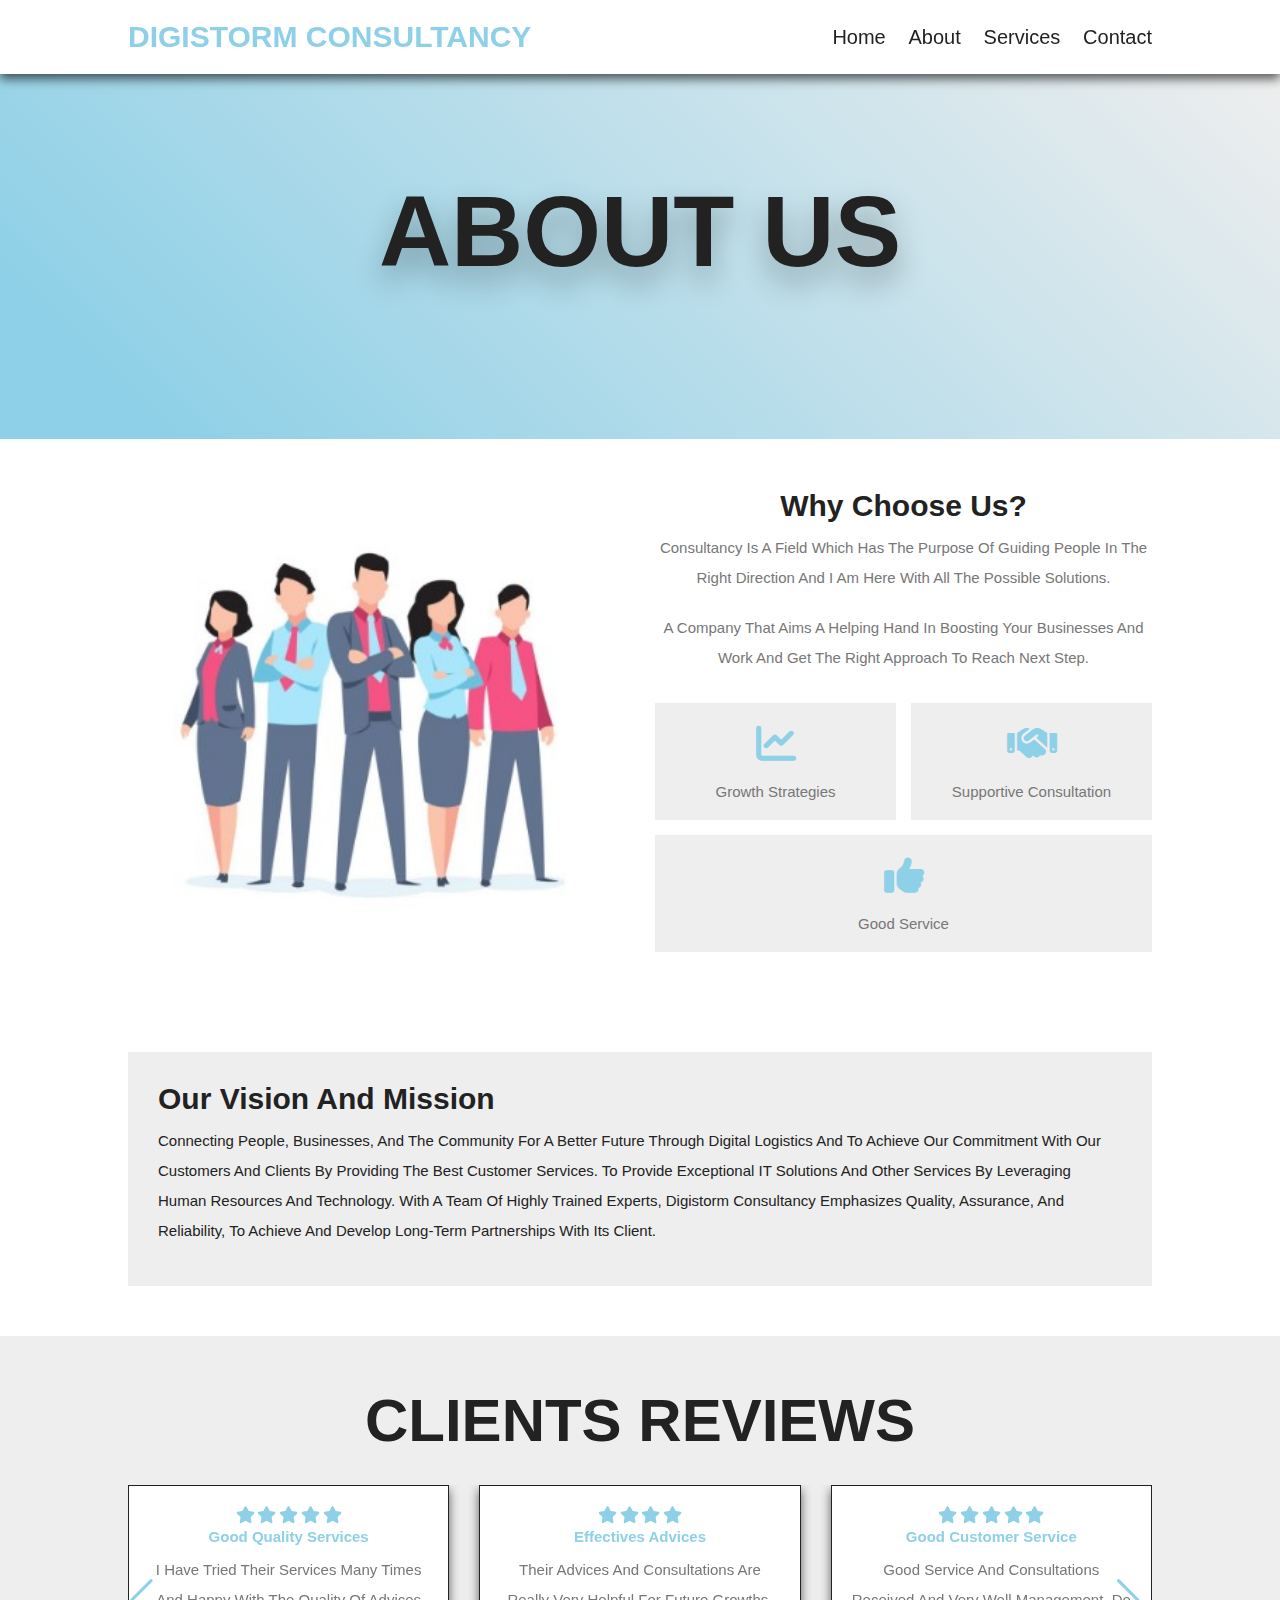
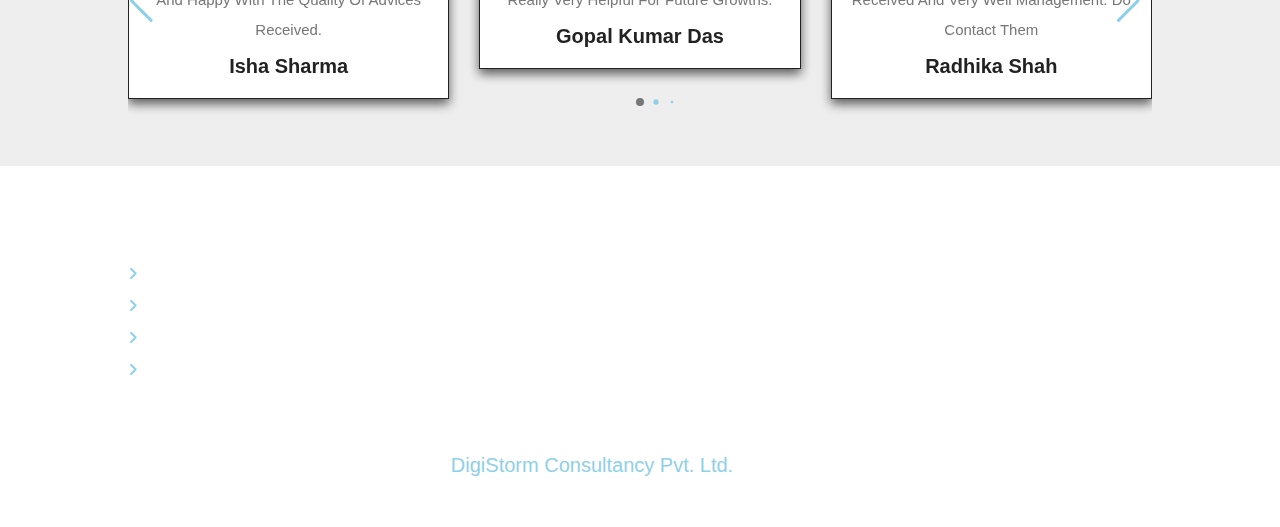
==== about.html @ 88ae77e6 "Add files via upload" ====
<!DOCTYPE html>
<html lang="en">
<head>
    <meta charset="UTF-8">
    <meta http-equiv="X-UA-Compatible" content="IE=edge">
    <meta name="viewport" content="width=device-width, initial-scale=1.0">

   <!-- Swiper css link -->
   <link rel="stylesheet" href="https://cdn.jsdelivr.net/npm/swiper@8/swiper-bundle.min.css" />
    

   <!-- Font Awesome cdn link -->
   <link rel="stylesheet" href="https://cdnjs.cloudflare.com/ajax/libs/font-awesome/6.2.1/css/all.min.css">
   <!-- custom css link -->
   <link rel="stylesheet" href="style.css">
    
    <title>DigiStorm Consultancy</title>
</head>
<body>

<!-- Header section starts -->
<section class="header">
    <a href="index.html" class="logo">DigiStorm Consultancy</a>

    <nav class="navbar">
        <a href="index.html">Home</a>
        <a href="about.html">About</a>
        <a href="services.html">Services</a>
        <a href="contact.html">Contact</a>
    </nav>

    <div id="menu-btn" class="fas fa-bars"></div>
</section>

<!-- Header section ends -->


<div class="heading">
    <h1>About Us</h1>
</div>

<section class="about">

    <div class="image">
        <img src="Aboutpage.jpg" alt="">
    </div>

    <div class="content">
        <h3>Why Choose Us?</h3>
        <p>Consultancy is a field which has the purpose of guiding people in the right direction and I am here 
        with all the possible solutions.</p>
        <p>A company that aims a helping hand in boosting your businesses and work and get the right approach 
        to reach next step.</p>
        <div class="icons-container">
            <div class="icons">
                <i class="fa fa-line-chart" aria-hidden="true"></i>
                <span>Growth Strategies</span>
            </div>
            <div class="icons">
                <i class="fas fa-handshake"></i>
                <span>Supportive Consultation</span>
            </div>
            <div class="icons">
                <i class="fa-solid fa-thumbs-up"></i>
                <span>Good Service</span>
            </div>
        </div>
    </div>
</section>


<!-- Vission and Mission Section -->
<section class="vision">
    
    <div class="content">
    <h3>Our Vision and Mission</h3>
    <p>Connecting people, businesses, and the community 
    for a better future through digital logistics and to 
    achieve our commitment with our customers and clients 
    by providing the best customer services. To provide exceptional 
    IT solutions and other services by leveraging human resources 
    and technology. With a team of highly trained experts, 
    Digistorm Consultancy emphasizes quality, assurance, and 
    reliability, to achieve and develop long-term partnerships with its client.</p>
</div>

</section>

<!-- Vission and Mission Section -->

<!-- Reviews Section Starts -->
<section class="reviews">

    <h1 class="heading-title"> CLients Reviews</h1>

    <div class="swiper reviews-slider">

        <div class="swiper-wrapper">

            <div class="swiper-slide slide">
                <div class="stars">
                    <i class="fas fa-star"></i>
                    <i class="fas fa-star"></i>
                    <i class="fas fa-star"></i>
                    <i class="fas fa-star"></i>
                    <i class="fas fa-star"></i>
                </div>
                <span>Good quality services</span>
                <p>I have tried their services many times 
                and happy with the quality of advices received.</p>
                <h3>Isha Sharma</h3>                
            </div>

            <div class="swiper-slide slide">
                <div class="stars">
                    <i class="fas fa-star"></i>
                    <i class="fas fa-star"></i>
                    <i class="fas fa-star"></i>
                    <i class="fas fa-star"></i>
                </div>                
                <span>Effectives advices</span>
                <p>Their advices and consultations are really very 
                helpful for future growths.</p>
                <h3>Gopal Kumar Das</h3>
            </div>

            <div class="swiper-slide slide">
                <div class="stars">
                    <i class="fas fa-star"></i>
                    <i class="fas fa-star"></i>
                    <i class="fas fa-star"></i>
                    <i class="fas fa-star"></i>
                    <i class="fas fa-star"></i>
                </div>                
                <span>Good Customer Service</span>
                <p>Good service and consultations received and 
                very well management. Do contact them</p>
                <h3>Radhika Shah</h3>
            </div>

            <div class="swiper-slide slide">
                <div class="stars">
                    <i class="fas fa-star"></i>
                    <i class="fas fa-star"></i>
                    <i class="fas fa-star"></i>
                    <i class="fas fa-star"></i>
                    <i class="fas fa-star"></i>
                </div>                
                <span>Very Supportive</span>
                <p>Tried their services many times and always a positive outcome.</p>
                <h3>Anjali Verma</h3>
            </div>

            <div class="swiper-slide slide">
                <div class="stars">
                    <i class="fas fa-star"></i>
                    <i class="fas fa-star"></i>
                    <i class="fas fa-star"></i>
                    <i class="fas fa-star"></i>
                </div>                
                <span>Qualtiy advices received and good customer service</span>
                <p>I highly recommend their services for good and qualtiy consulting on many topics.</p>
                <h3>Parth Patel</h3>
            </div>

        </div>
        <div class="swiper-pagination"></div>
        <div class="swiper-button-next"></div>
        <div class="swiper-button-prev"></div>
    </div>
</section>

<!-- Reviews Section Ends -->



<!-- Footer section starts -->
<section class="footer">

    <div class="box-container">

        <div class="box">
            <h3>Quick links</h3>
            <a href="home.html"><i class="fas fa-angle-right"></i>Home</a>
            <a href="about.html"><i class="fas fa-angle-right"></i>About</a>
            <a href="services.html"><i class="fas fa-angle-right"></i>Services</a>
            <a href="contact.html"><i class="fas fa-angle-right"></i>Contact</a>
        </div>
    </div>

    <div class="credit">Created by <span>DigiStorm Consultancy Pvt. Ltd. </span> | All Rights Reserved |</div>
</section>
<!-- Footer section ends -->





<!-- Swiper JS Link -->
<script src="https://cdn.jsdelivr.net/npm/swiper@8/swiper-bundle.min.js"></script>

<!-- JQuery -->
<script src="script.js"></script>

</body>
</html>
---- style.css ----
@import url("https://fonts.googleapis.com/css?family=Besley:ital,wght@0,400;1,400;1,500&display=swap");



:root{
    --main:rgb(142, 208, 231);
    --black:#222;
    --white:#fff;
    --light-black:#777;
    --light-white:#fff9;
    --dark-bg:rgba(0,0,0,.7);
    --light-bg:#eee;
    --border:.1rem solid var(--black);
    --box-shadow:0 .5rem 1rem rgba(0, 0, 0, 0.621);
    --text-shadow:0 1.5rem 3rem rgba(0,0,0,.3);
}


*{
    font-family: 'Poppins', sans-serif;
    margin: 0; padding: 0;
    box-sizing: border-box;
    outline: none; border: none;
    text-decoration: none;
    text-transform: capitalize;
}

html{
    font-size: 62.5%;
    overflow-x: hidden;
}

html::-webkit-scrollbar{
    width: 1rem;
}

html::-webkit-scrollbar-thumb{
    background: var(--main);
}

html::-webkit-scrollbar-track{
    background: var(--white);
}

.heading-title{
    text-align: center;
    margin-bottom: 3rem;
    font-size: 6rem;
    text-transform: uppercase;
    color: var(--black);
}


section{
    padding: 5rem 10%;
}

@keyframes fadeIn{
    0%{
        transform: scale(0);
        opacity: 0;
    }
}

.heading{
    background: linear-gradient(45deg,
                                var(--main) 10%,
                                var(--light-bg) 100%);
    padding-top: 10rem;
    padding-bottom: 15rem;
    align-items: center;
    text-align: center;
    justify-content: center;
}

.heading h1{
    font-size: 10rem;
    text-transform: uppercase;
    color: var(--black);
    text-shadow: var(--text-shadow);
}

.heading h5{
    text-align: center;
    font-size: 23px;
    font-weight: 300;
}

.btn{
    display: inline-block;
    background: var(--black);
    margin-top: 1rem;
    color: var(--white);
    font-size: 1.7rem;
    padding: 1rem 3rem;
    cursor: pointer;
}

.btn:hover{
    background-color: var(--main);
    color: var(--black);
    letter-spacing: 2px;
}
/* Header starts */

.header{
    position: sticky;
    top: 0; left: 0; right: 0;
    z-index: 1000;
    background-color: var(--white);
    display: flex;
    padding-top: 2rem;
    padding-bottom: 2rem;
    box-shadow: var(--box-shadow);
    align-items: center;
    justify-content: space-between;
}

.header .logo{
    font-size: 3rem;
    font-weight: bold;
    color: var(--main);
    text-transform: uppercase;
}

.header .navbar a{
    font-size: 2rem;
    margin-left: 2rem;
    color: var(--black);
}

.header .navbar a:hover{
    color: var(--black);
    background: var(--main);
    padding: 10px 25px;
    border-radius: 50px;
    transition: 0.5s;
}    

#menu-btn{
    font-size: 2.5rem;
    cursor: pointer;
    color: var(--black);
    display: none;
}

/* Header ends */


/* Home Page Starts */
/* Home section starts */

.home{
    padding: 0;
}

.home .slide{
    text-align: center;
    padding: 2rem;
    display: flex;
    align-items: center;
    justify-content: center;
    background-size: cover !important;
    background-position: center !important;
    min-height: 60rem;
}

.home .slide .content{
    width: 85rem;
    display: none;
}

.home .swiper-slide-active .content{
    display: inline-block;
}

.home .slide .content span{
    display: block;
    font-size: 2.2rem;
    color: var(--black);
    padding-bottom: 1rem;
    animation: fadeIn .2s linear backwards .2s;
}

.home .slide .content h3{
    font-size: 6vw;
    color: var(--white);
    text-transform: uppercase;
    line-height: 1;
    text-shadow: var(--text-shadow);
    padding: 1rem 0;
    animation: fadeIn .2s linear backwards .4s;
}

.home .slide .content .btn{
    animation: fadeIn .2s linear backwards .6s;
}

.home .swiper-button-next,
.home .swiper-button-prev{
    top: inherit;
    left: inherit;
    bottom: 0;
    right: 0;
    height: 7rem;
    width: 7rem;
    background: var(--white);
    color: var(--black);
}

.home .swiper-button-next:hover,
.home .swiper-button-prev:hover{
    background: var(--main);
    color: var(--white);
}

.home .swiper-button-next::after,
.home .swiper-button-prev::after{
    font-size: 2rem;
}

.home .swiper-button-prev{
    right: 7rem;
}
/* Home section ends */

/* Home Services section starts */

.services .box-container{
    display: grid;
    grid-template-columns: repeat(auto-fit, minmax(16rem, 1fr));
    gap: 1.5rem;
}

.services .box-container .box{
    padding: 3rem 2rem;
    text-align: center;
    background: var(--main);
    cursor: pointer;
}

.services .box-container .box:hover{
    background: var(--white);
}

.services .box-container .box img{
    height: 7rem;
}

.services .box-container .box h3{
    color: var(--black);
    font-size: 1.7rem;
    padding-top: 1rem;
}

/* Home Services section ends */


/* Home About Section Starts */
.home-about{
    display: flex;
    align-items: center;
    flex-wrap: wrap;
}

.home-about .image{
    flex: 1 1 41rem;
}

.home-about .image img{
    width: 100%;
}

.home-about .content{
    flex: 1 1 41rem;
    padding: 3rem;
    background: var(--light-bg);
}

.home-about .content h3{
    font-size: 3rem;
    color: var(--black);
}

.home-about .content p{
    font-size: 1.5rem;
    padding: 1rem 0;
    line-height: 2;
    color: var(--black);
}
/* Home About Section Ends */

/* Home Page Ends */


/* About Us Page Starts */
.about{
    display: flex;
    align-items: center;
    flex-wrap: wrap;
    gap: 3rem;
}

.about .image{
    flex: 1 1 41rem;
}
.about .image img{
    width: 100%;
}
.about .content{
    flex: 1 1 41rem;
    text-align: center;
}

.about .content h3{
    font-size: 3rem;
    color: var(--black);
}

.about .content p{
    font-size: 1.5rem;
    color: var(--light-black);
    line-height: 2;
    padding: 1rem 0;
}

.about .content .icons-container{
    margin-top: 2rem;
    display: flex;
    flex-wrap: wrap;
    gap: 1.5rem;
}

.about .content .icons-container .icons{
    background: var(--light-bg);
    padding: 2rem;
    flex: 1 1 16rem;
}

.about .content .icons-container .icons i{
    font-size: 4rem;
    margin-bottom: 2rem;
    color: var(--main);
}

.about .content .icons-container .icons span{
    font-size: 1.5rem;
    color: var(--light-black);
    display: block;
}



.vision .content{
    flex: 1 1 41rem;
    padding: 3rem;
    background: var(--light-bg);
}

.vision .content h3{
    font-size: 3rem;
    color: var(--black);
}

.vision .content p{
    font-size: 1.5rem;
    padding: 1rem 0;
    line-height: 2;
    color: var(--black);
}
 
.reviews{
    background: var(--light-bg);
}

.reviews .slide{
    padding: 2rem;
    border: var(--border);
    background: var(--white);
    text-align: center;
    box-shadow: var(--box-shadow);
    user-select: none;
}

.reviews .slide .stars{
    padding-bottom: .5rem;
}

.reviews .slide .stars i{
    font-size: 1.7rem;
    color: var(--main);
}

.reviews .slide p{
    font-size: 1.5rem;
    color: var(--light-black);
    line-height: 2;
    padding: 1rem 0;
}

.reviews .slide h3{
    font-size: 2rem;
    color: var(--black);
}

.reviews .slide span{
    font-size: 1.5rem;
    font-weight: 600;
    color: var(--main);
}
.swiper-pagination-bullet{
    background-color: var(--main);
    opacity: 1;
}
.swiper-pagination-bullet-active{
    background-color: var(--light-black);
}

.reviews .swiper-button-next,
.reviews .swiper-button-prev{
    top: 20;
    left: inherit;
    bottom: 0;
    color: var(--main);
}

/* About Us Page Ends */


/* Services Page Starts */
.wrapper{
    display: flex;
    justify-content: center;
    align-items: center;
    flex-direction: column;
}

.content-box{
    display: flex;
    justify-content: space-between;
    flex-wrap: wrap;
    width: 1000px;
    margin-top: 30px;
    margin-bottom: 3rem;
}

.card{
    min-height: 220px;
    width: 320px;
    background-color: whitesmoke;
    padding: 30px;
    border-radius: 5px;
    display: flex;
    justify-content: center;
    align-items: center;
    flex-direction: column;
    margin: 10px 4px;
    box-shadow: 0px 15px 30px var(--box-shadow);
    transition: 0.3s;
}

.card i{
    margin: 20px;
    color: var(--main);
    font-size: 4rem;
}

.card h2{
    margin-bottom: 12px;
    font-weight: 400;
    font-size: 25px;
    text-align: center;
}

.card p{
    color: rgba(0, 0, 0, 0.664);
    text-align: center;
    font-size: 20px;
}

.card:hover i,
.card:hover p{
    color: var(--black);
}

.card:hover h2{
    font-weight: 600;
}

.card:nth-child(1):hover,
.card:nth-child(2):hover,
.card:nth-child(3):hover,
.card:nth-child(4):hover,
.card:nth-child(5):hover,
.card:nth-child(6):hover {
    background: linear-gradient(45deg,
                                var(--main) 0%,
                                var(--light-bg) 100%);                           
}
/* Services Page Ends */





/* Contact Us page starts */

.Container{
    display: flex;
}

.Container .contactInfo{
    width: 50%;
    display: flex;
    flex-direction: column;
}

.Container .contactInfo .Box{
    position: relative;
    padding: 20px 0;
    display: flex;
}

.Container .contactInfo .Box .text{
    display: flex;
    margin-left: 20px;
    font-size: 20px;
    flex-direction: column;
    font-weight: 300;
}

.Container .contactInfo .Box .text h3{
    font-weight: 500;
    color: var(--main);
    font-size: 28px;
}

.Container .contactInfo .Box .text p{
    font-weight: 300;
    font-size: 24px;
    text-transform: lowercase;
}


.container{
    max-width: 100%;
    margin: 0 auto;
    padding: 5%;
    background: var(--light-bg);
}

.container h1,p{
    font-size: 25px;
}


form{
    max-width: 500px;
    margin: 0 auto;
    text-align: left;
    padding: 20px 0;
}
 
input, textarea, label{
    display: block;
    margin: 0 auto;
    width: 100%;
}

label{
    font-size: 16px;
    padding-top: 10px;
    padding-bottom: 5px;
}

input, textarea{
    background-color: transparent;
    border: 0;
    border-bottom: 2px solid #000;
}

input[type=submit] {
    background-color: var(--main);
    padding: 15px 0;
    font-size: 18px;
    border-bottom: none;
    margin-top: 30px;
    cursor: pointer;
    transition: all .3s ease;
}

input[type=submit]:hover{
    background: var(--black);
    color: var(--white);
}

input, textarea{
    font-size: 18px;
    padding: 10px;
}

input:focus,
textarea:focus{
    outline: 1px solid var(--black);
}

.container a{
    color: rgb(66, 151, 183);
    font-style: italic;
}

.container a:hover{
    color: var(--light-black);
}

/* Contact us page ends */



/* Footer starts */
.footer{
    background: url(footer.jpg) no-repeat;
    background-size: cover;
    background-position: center;
    background-attachment: fixed;
}

.footer .box-container{
    display: grid;
    grid-template-columns: repeat(auto-fit, minmax(25rem, 1fr));
    gap: 3rem;
}

.footer .box-container .box h3{
    color: var(--white);
    font-size: 2.5rem;
    padding-bottom: 2rem;
}

.footer .box-container .box a{
    color: var(--light-white);
    font-size: 1.5rem;
    padding-bottom: 1.5rem;
    display: block;
}

.footer .box-container .box a i{
    color: var(--main);
    padding-right: .5rem;
    transition: .2s linear;
}

.footer .box-container .box a:hover i{
    padding-right: 2rem;
}

.footer .credit{
    text-align: center;
    padding-top: 3rem;
    margin-top: 3rem;
    border-top: .1rem solid var(--light-white);
    font-size: 2rem;
    color: var(--white);
}

.footer .credit span{
    color: var(--main);
}
/* Footer ends */












/* Media Queries */

/* Header starts */

@media (max-width:1200px){
    section{
        padding: 3rem 5%;
    }

}

@media (max-width:991px){

    html{ 
        font-size: 55%;
    }

    section{
        padding: 3rem 2rem;
    }

    .home .slide .content h3{
        font-size: 10vw;
    }
    
    .wrapper{
        padding: 25px;
    }
    .wrapper h1{
        font-size: 2.5em;
        font-weight: 600;
    }
    .content-box{
        flex-direction: column;
        width: 100%;
    }
    .card{
        min-height: 200px;
        margin: 10px auto;
    }
}


@media (max-width:768px){

    #menu-btn{
        display: inline-block;
        transition: .2s linear; 
    }

    #menu-btn.fa-times{
        transform: rotate(180deg);
    }

    .header .navbar{
        position: absolute;
        display: block;
        top: 99%; left: 0; right: 0;
        background-color: var(--white);
        border-top: var(--border);
        padding: 2rem;
        transition: .2s linear;
        clip-path: polygon(0 0, 100% 0, 100% 0, 0 0);   
    }

    .header .navbar.active{
        clip-path: polygon(0 0, 100% 0, 100% 100%, 0 100%);
    }

    .header .navbar a{
        display: block;
        margin: 2rem;
        text-align: center;
    }

}


@media (max-width:450px){
    html{ 
        font-size: 50%;
    }
    .heading-title{
        font-size: 3.5rem;
    }
    .heading h1{
        font-size: 57px;
    }
}
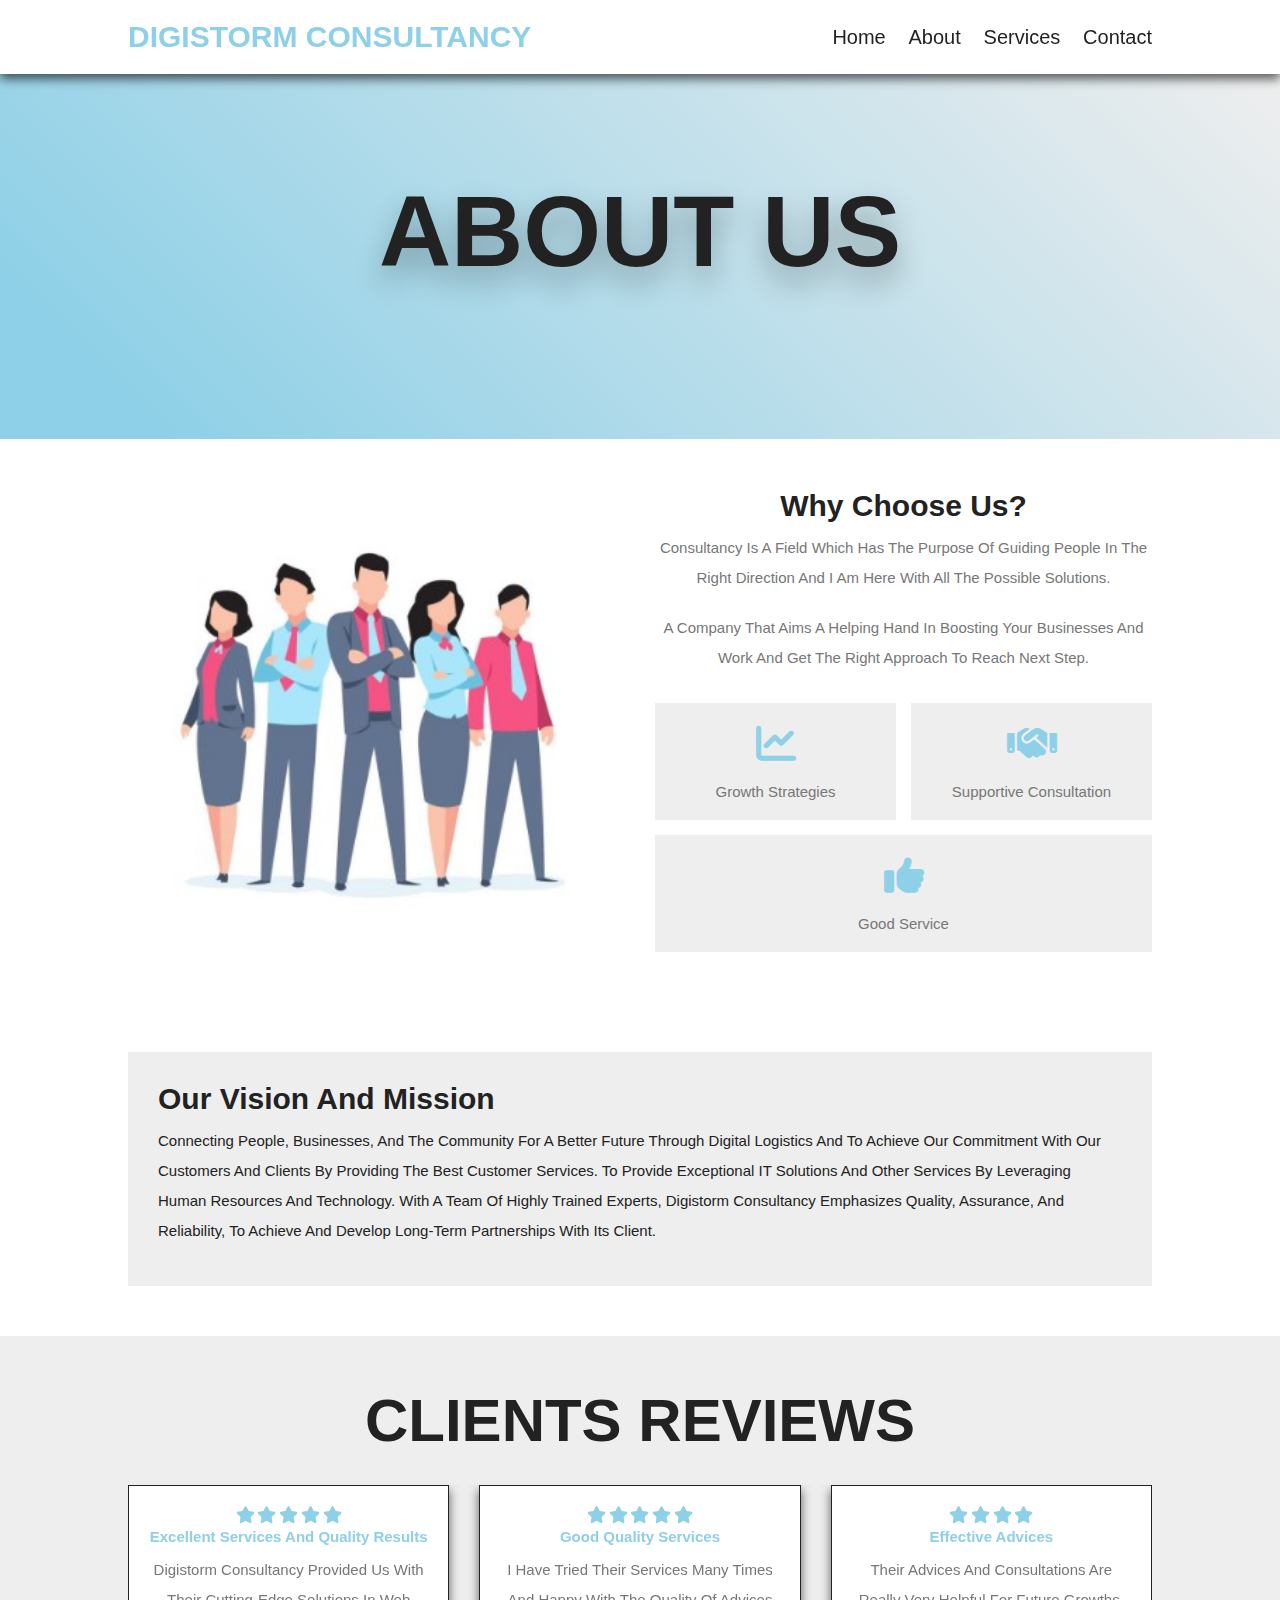
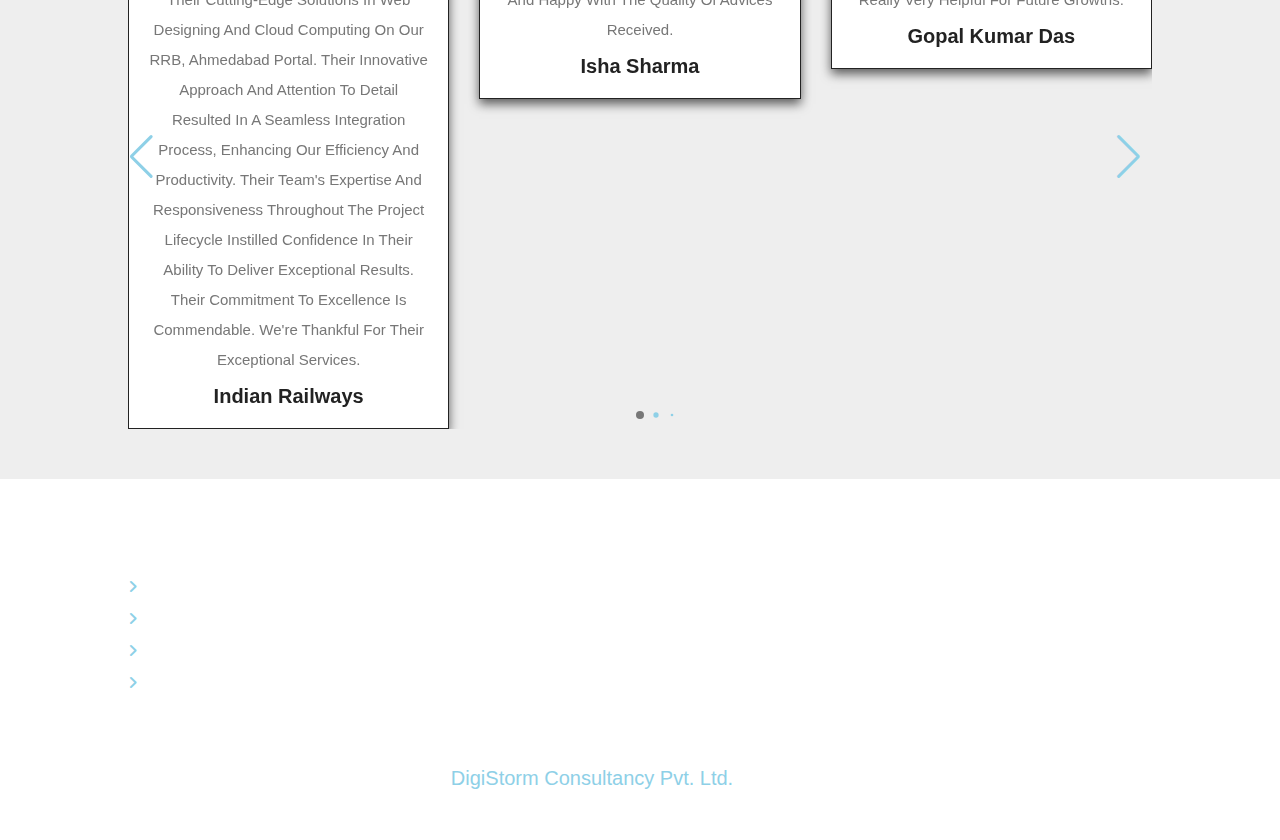
==== commit 5848f888: "Add files via upload" ====
--- a/about.html
+++ b/about.html
@@ -104,6 +104,25 @@
                     <i class="fas fa-star"></i>
                     <i class="fas fa-star"></i>
                     <i class="fas fa-star"></i>
+                </div>                
+                <span>Excellent Services and Quality results</span>
+                <p>Digistorm Consultancy provided us with their cutting-edge 
+                    solutions in web designing and cloud computing on our RRB, 
+                    Ahmedabad portal. Their innovative approach and attention 
+                    to detail resulted in a seamless integration process, enhancing 
+                    our efficiency and productivity. Their team's expertise and responsiveness throughout the project 
+                    lifecycle instilled confidence in their ability to deliver exceptional results. Their commitment to excellence is commendable. 
+                    We're thankful for their exceptional services.</p>
+                <h3>Indian Railways</h3>
+            </div>
+
+            <div class="swiper-slide slide">
+                <div class="stars">
+                    <i class="fas fa-star"></i>
+                    <i class="fas fa-star"></i>
+                    <i class="fas fa-star"></i>
+                    <i class="fas fa-star"></i>
+                    <i class="fas fa-star"></i>
                 </div>
                 <span>Good quality services</span>
                 <p>I have tried their services many times 
@@ -118,7 +137,7 @@
                     <i class="fas fa-star"></i>
                     <i class="fas fa-star"></i>
                 </div>                
-                <span>Effectives advices</span>
+                <span>Effective advices</span>
                 <p>Their advices and consultations are really very 
                 helpful for future growths.</p>
                 <h3>Gopal Kumar Das</h3>
@@ -181,7 +200,7 @@
 
         <div class="box">
             <h3>Quick links</h3>
-            <a href="home.html"><i class="fas fa-angle-right"></i>Home</a>
+            <a href="index.html"><i class="fas fa-angle-right"></i>Home</a>
             <a href="about.html"><i class="fas fa-angle-right"></i>About</a>
             <a href="services.html"><i class="fas fa-angle-right"></i>Services</a>
             <a href="contact.html"><i class="fas fa-angle-right"></i>Contact</a>
--- a/style.css
+++ b/style.css
@@ -397,7 +397,10 @@
     line-height: 2;
     padding: 1rem 0;
 }
-
+.email-btn{
+    width: 30rem;
+    border-radius: 10px;
+}
 .reviews .slide h3{
     font-size: 2rem;
     color: var(--black);
@@ -507,17 +510,20 @@
 
 .Container{
     display: flex;
+    align-items: center;
+    justify-content: center;
 }
 
 .Container .contactInfo{
-    width: 50%;
+    width: 100;
     display: flex;
     flex-direction: column;
+    text-align: center;
+    align-items: center;
 }
 
 .Container .contactInfo .Box{
     position: relative;
-    padding: 20px 0;
     display: flex;
 }
 
@@ -533,12 +539,18 @@
     font-weight: 500;
     color: var(--main);
     font-size: 28px;
+    margin-top: 1%;
+    margin-bottom: 1%;
 }
 
 .Container .contactInfo .Box .text p{
     font-weight: 300;
     font-size: 24px;
     text-transform: lowercase;
+    text-align: center;
+    justify-content: center;
+    margin-top: 1%;
+    margin-bottom: 4%;
 }
 
 
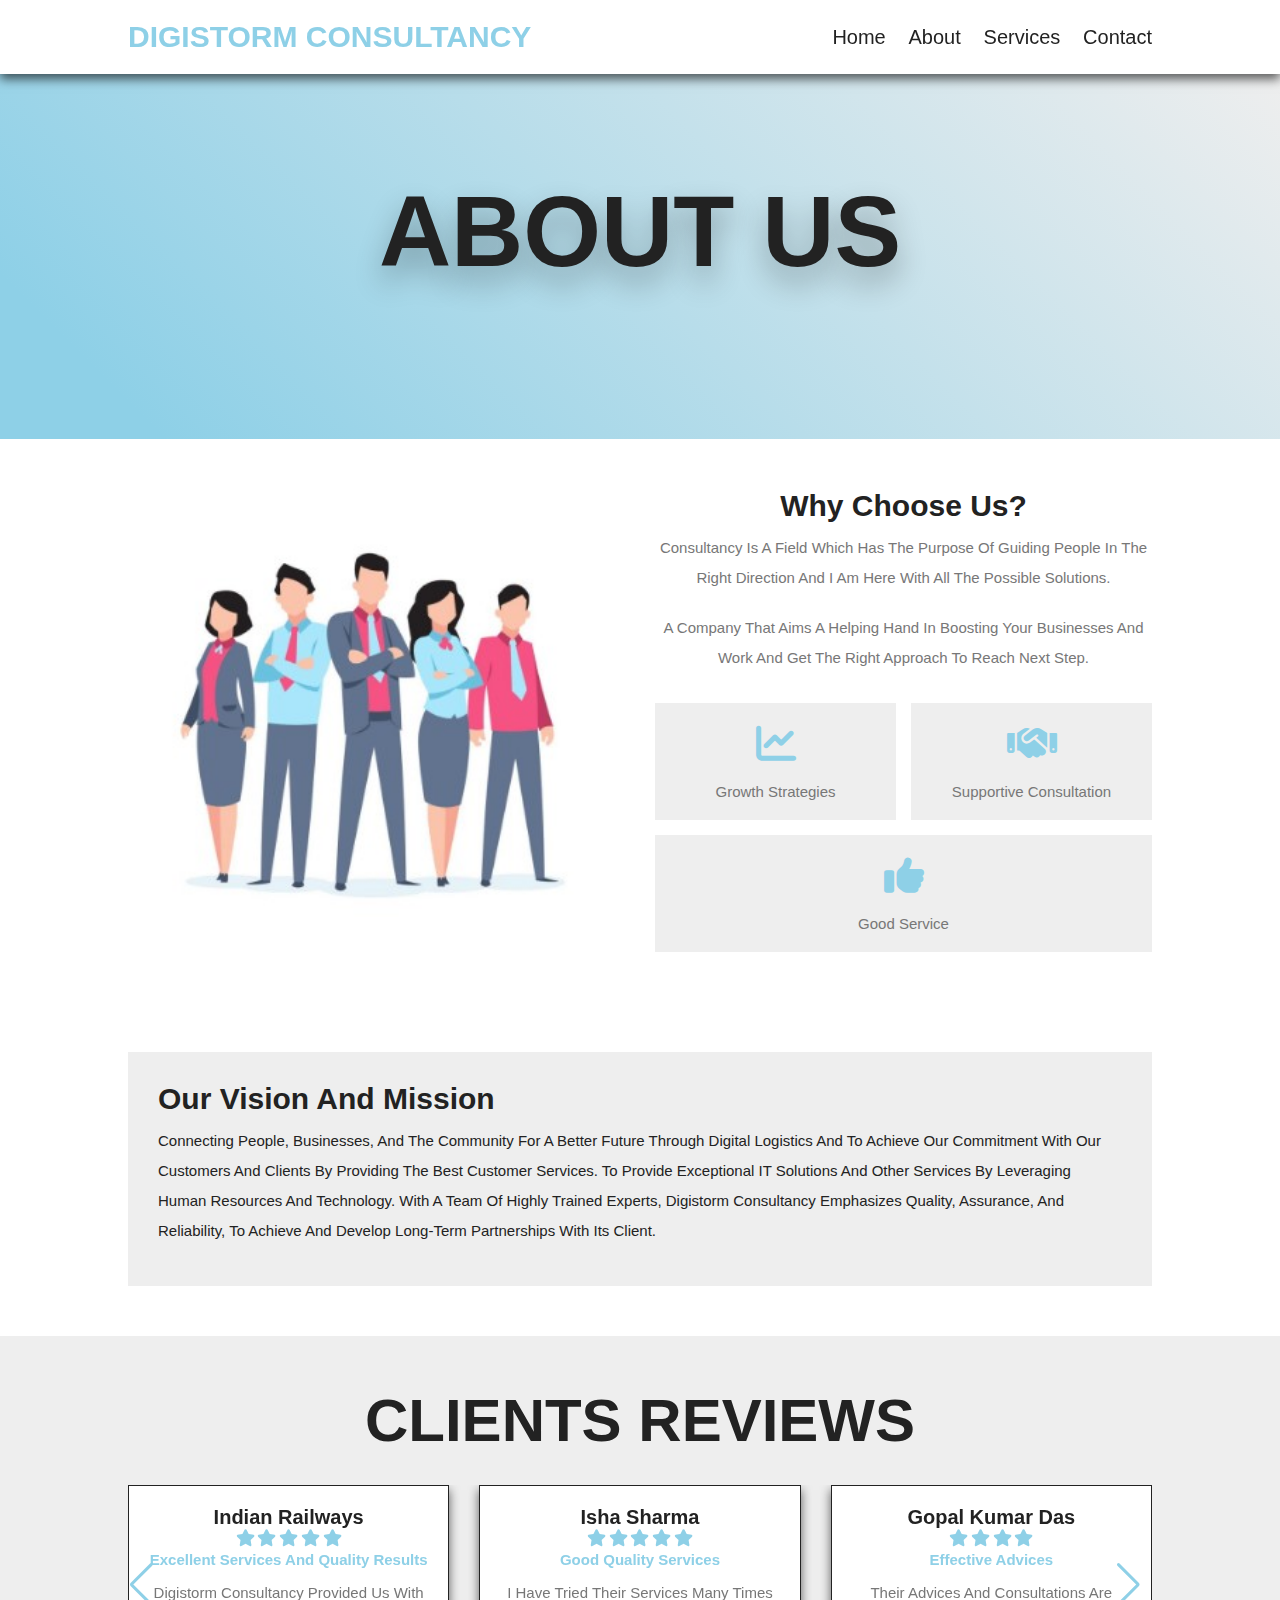
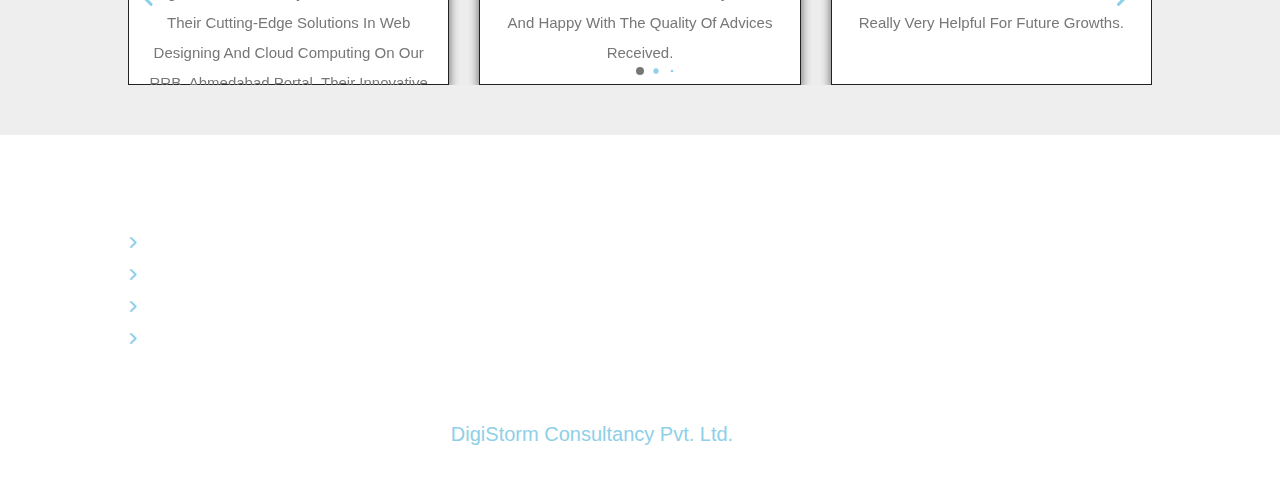
==== commit 1c983a72: "Add files via upload" ====
--- a/about.html
+++ b/about.html
@@ -91,13 +91,14 @@
 <!-- Reviews Section Starts -->
 <section class="reviews">
 
-    <h1 class="heading-title"> CLients Reviews</h1>
+    <h1 class="heading-title"> Clients Reviews</h1>
 
     <div class="swiper reviews-slider">
 
         <div class="swiper-wrapper">
 
             <div class="swiper-slide slide">
+                <h3>Indian Railways</h3>
                 <div class="stars">
                     <i class="fas fa-star"></i>
                     <i class="fas fa-star"></i>
@@ -113,10 +114,11 @@
                     our efficiency and productivity. Their team's expertise and responsiveness throughout the project 
                     lifecycle instilled confidence in their ability to deliver exceptional results. Their commitment to excellence is commendable. 
                     We're thankful for their exceptional services.</p>
-                <h3>Indian Railways</h3>
-            </div>
-
-            <div class="swiper-slide slide">
+                
+            </div>
+
+            <div class="swiper-slide slide">
+                <h3>Isha Sharma</h3>    
                 <div class="stars">
                     <i class="fas fa-star"></i>
                     <i class="fas fa-star"></i>
@@ -127,10 +129,11 @@
                 <span>Good quality services</span>
                 <p>I have tried their services many times 
                 and happy with the quality of advices received.</p>
-                <h3>Isha Sharma</h3>                
-            </div>
-
-            <div class="swiper-slide slide">
+                            
+            </div>
+
+            <div class="swiper-slide slide">
+                <h3>Gopal Kumar Das</h3>
                 <div class="stars">
                     <i class="fas fa-star"></i>
                     <i class="fas fa-star"></i>
@@ -140,10 +143,11 @@
                 <span>Effective advices</span>
                 <p>Their advices and consultations are really very 
                 helpful for future growths.</p>
-                <h3>Gopal Kumar Das</h3>
-            </div>
-
-            <div class="swiper-slide slide">
+                
+            </div>
+
+            <div class="swiper-slide slide">
+                <h3>Radhika Shah</h3>
                 <div class="stars">
                     <i class="fas fa-star"></i>
                     <i class="fas fa-star"></i>
@@ -154,10 +158,11 @@
                 <span>Good Customer Service</span>
                 <p>Good service and consultations received and 
                 very well management. Do contact them</p>
-                <h3>Radhika Shah</h3>
-            </div>
-
-            <div class="swiper-slide slide">
+                
+            </div>
+
+            <div class="swiper-slide slide">
+                <h3>Anjali Verma</h3>
                 <div class="stars">
                     <i class="fas fa-star"></i>
                     <i class="fas fa-star"></i>
@@ -167,10 +172,11 @@
                 </div>                
                 <span>Very Supportive</span>
                 <p>Tried their services many times and always a positive outcome.</p>
-                <h3>Anjali Verma</h3>
-            </div>
-
-            <div class="swiper-slide slide">
+                
+            </div>
+
+            <div class="swiper-slide slide">
+                <h3>Parth Patel</h3>    
                 <div class="stars">
                     <i class="fas fa-star"></i>
                     <i class="fas fa-star"></i>
@@ -179,7 +185,7 @@
                 </div>                
                 <span>Qualtiy advices received and good customer service</span>
                 <p>I highly recommend their services for good and qualtiy consulting on many topics.</p>
-                <h3>Parth Patel</h3>
+                
             </div>
 
         </div>
--- a/style.css
+++ b/style.css
@@ -380,6 +380,7 @@
     text-align: center;
     box-shadow: var(--box-shadow);
     user-select: none;
+    height: 20rem;
 }
 
 .reviews .slide .stars{
@@ -403,7 +404,7 @@
 }
 .reviews .slide h3{
     font-size: 2rem;
-    color: var(--black);
+    color:  var(--black);
 }
 
 .reviews .slide span{
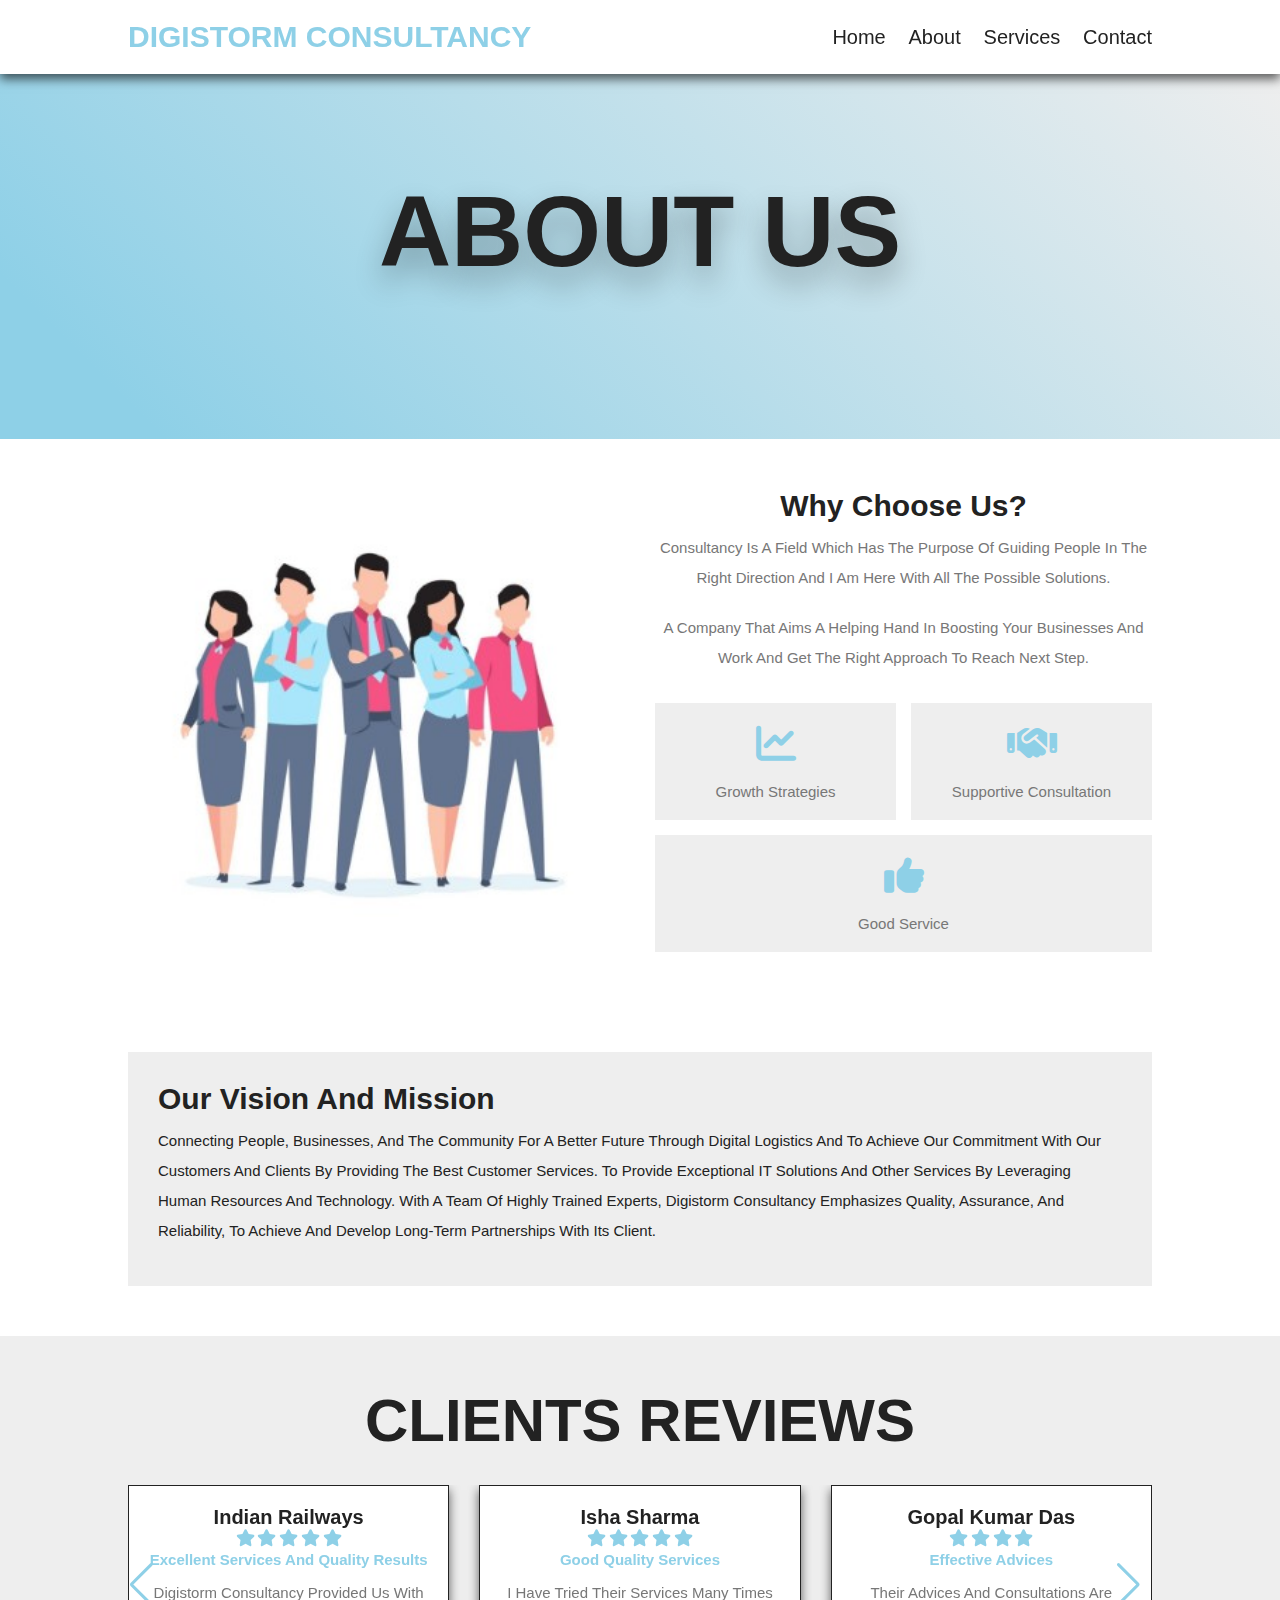
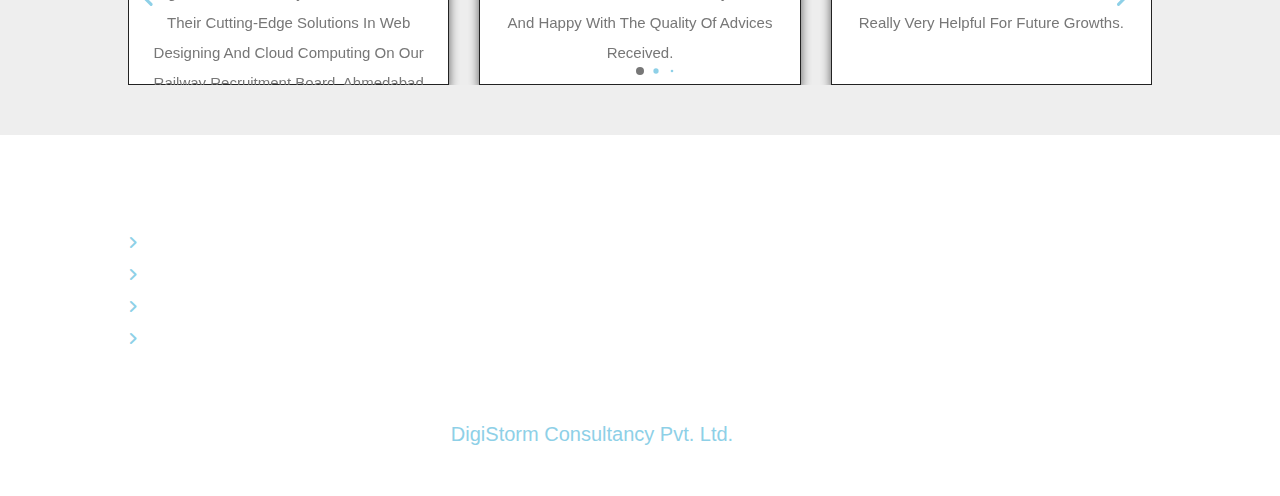
==== commit fb5a7c75: "Add files via upload" ====
--- a/about.html
+++ b/about.html
@@ -108,7 +108,7 @@
                 </div>                
                 <span>Excellent Services and Quality results</span>
                 <p>Digistorm Consultancy provided us with their cutting-edge 
-                    solutions in web designing and cloud computing on our RRB, 
+                    solutions in web designing and cloud computing on our Railway Recruitment Board, 
                     Ahmedabad portal. Their innovative approach and attention 
                     to detail resulted in a seamless integration process, enhancing 
                     our efficiency and productivity. Their team's expertise and responsiveness throughout the project 
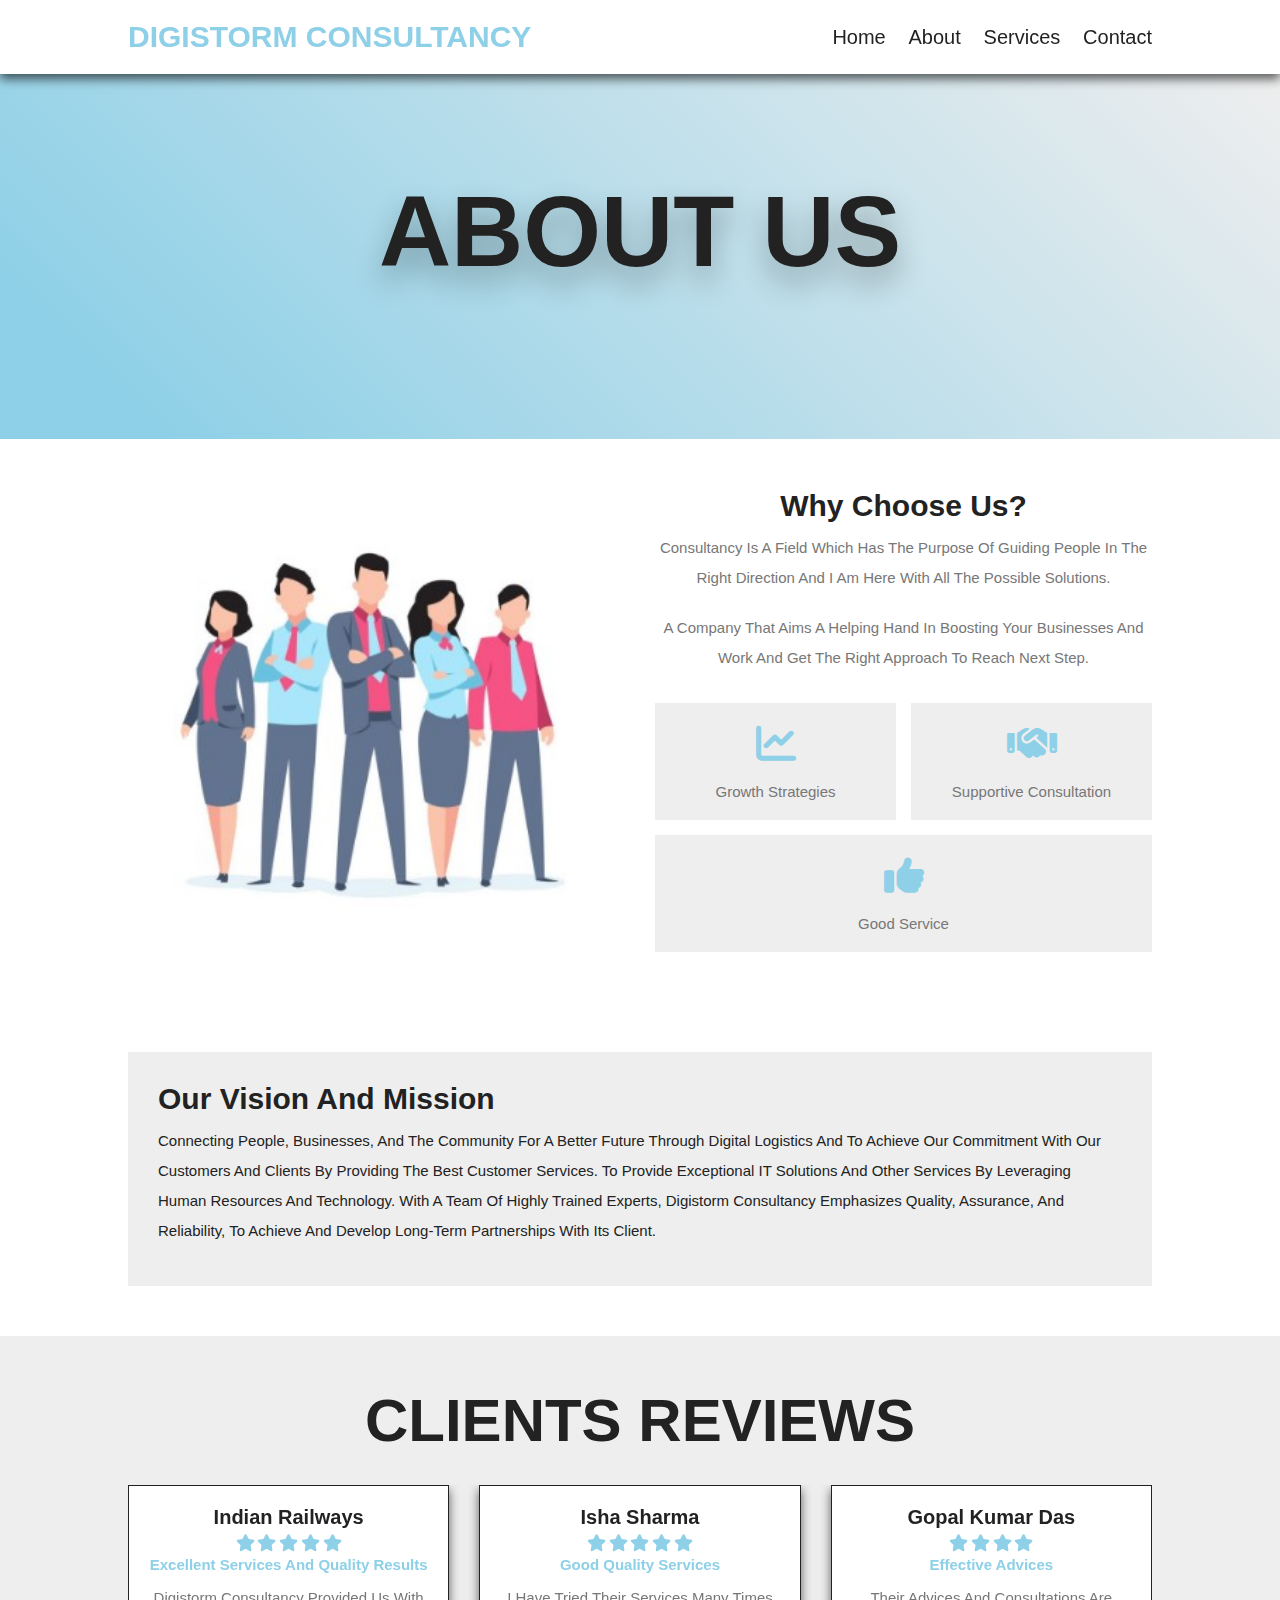
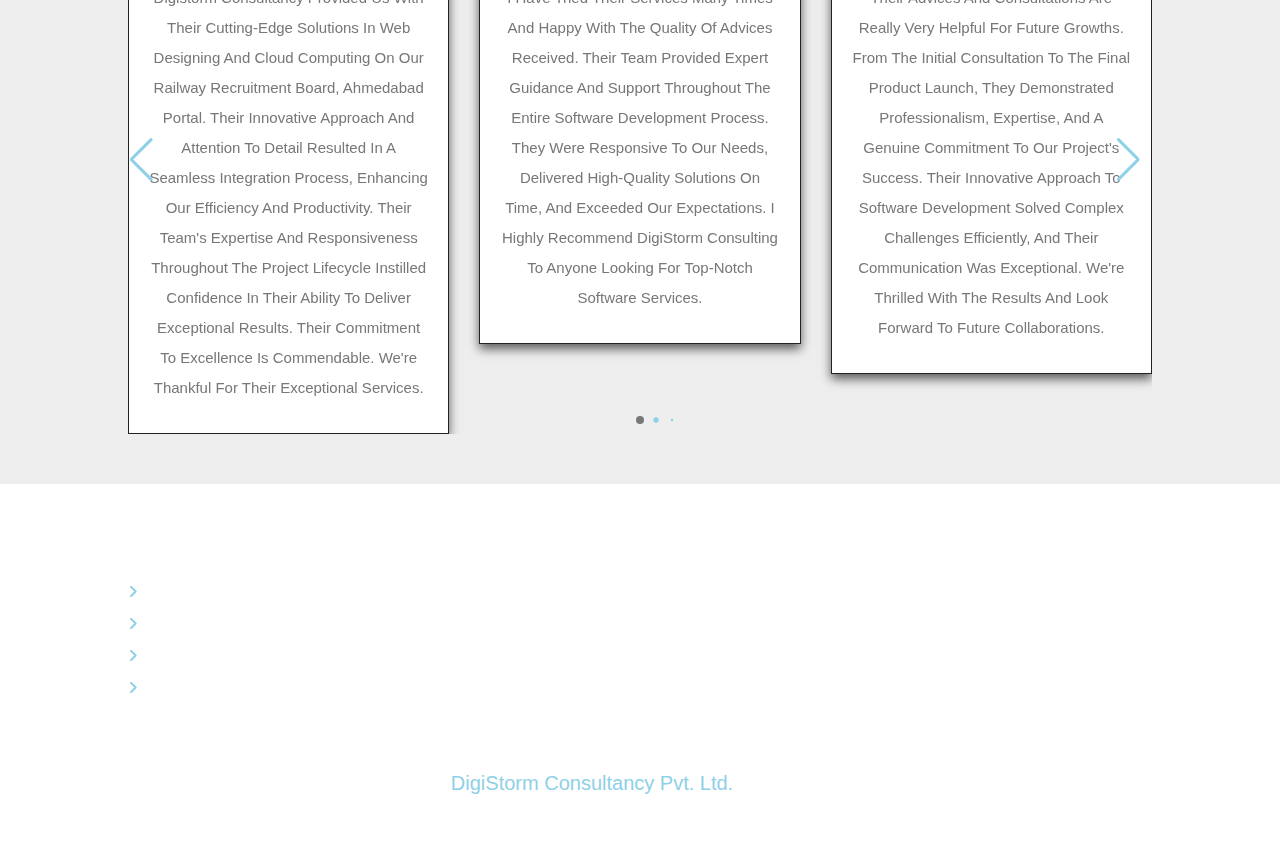
==== commit 0b1fe040: "Add files via upload" ====
--- a/about.html
+++ b/about.html
@@ -128,7 +128,11 @@
                 </div>
                 <span>Good quality services</span>
                 <p>I have tried their services many times 
-                and happy with the quality of advices received.</p>
+                and happy with the quality of advices received. 
+                Their team provided expert guidance and support 
+                throughout the entire software development process. They were responsive to our needs, 
+                delivered high-quality solutions on time, and exceeded our expectations. 
+                I highly recommend DigiStorm Consulting to anyone looking for top-notch software services.</p>
                             
             </div>
 
@@ -142,7 +146,10 @@
                 </div>                
                 <span>Effective advices</span>
                 <p>Their advices and consultations are really very 
-                helpful for future growths.</p>
+                helpful for future growths. From the initial consultation to the final product launch, 
+                they demonstrated professionalism, expertise, and a genuine commitment to our project's success. 
+                Their innovative approach to software development solved complex challenges efficiently, and their 
+                communication was exceptional. We're thrilled with the results and look forward to future collaborations.</p>
                 
             </div>
 
@@ -157,7 +164,10 @@
                 </div>                
                 <span>Good Customer Service</span>
                 <p>Good service and consultations received and 
-                very well management. Do contact them</p>
+                very well management. Their attention to detail, technical prowess, and 
+                dedication to understanding our unique needs were impressive. 
+                The entire process was smooth and hassle-free, and we couldn't be 
+                happier with the outcome. We wholeheartedly endorse DigiStorm Consulting for any software consulting needs</p>
                 
             </div>
 
@@ -171,7 +181,11 @@
                     <i class="fas fa-star"></i>
                 </div>                
                 <span>Very Supportive</span>
-                <p>Tried their services many times and always a positive outcome.</p>
+                <p>Tried their services many times and always a positive outcome.
+                    The level of professionalism and expertise they demonstrated throughout 
+                    the project was unparalleled. We're incredibly grateful for their contributions 
+                    and highly recommend their services to others.
+                </p>
                 
             </div>
 
@@ -184,7 +198,11 @@
                     <i class="fas fa-star"></i>
                 </div>                
                 <span>Qualtiy advices received and good customer service</span>
-                <p>I highly recommend their services for good and qualtiy consulting on many topics.</p>
+                <p>I highly recommend their services for good and qualtiy consulting on many topics.
+                    Their team not only helped us build a robust software platform but also provided invaluable 
+                    strategic guidance that propelled our growth. They truly invested in our success, going above 
+                    and beyond to ensure our satisfaction. With DigiStorm Consulting, you're gaining a trusted partner in your journey.
+                </p>
                 
             </div>
 
--- a/style.css
+++ b/style.css
@@ -380,11 +380,11 @@
     text-align: center;
     box-shadow: var(--box-shadow);
     user-select: none;
-    height: 20rem;
 }
 
 .reviews .slide .stars{
     padding-bottom: .5rem;
+    padding-top: .5rem;
 }
 
 .reviews .slide .stars i{
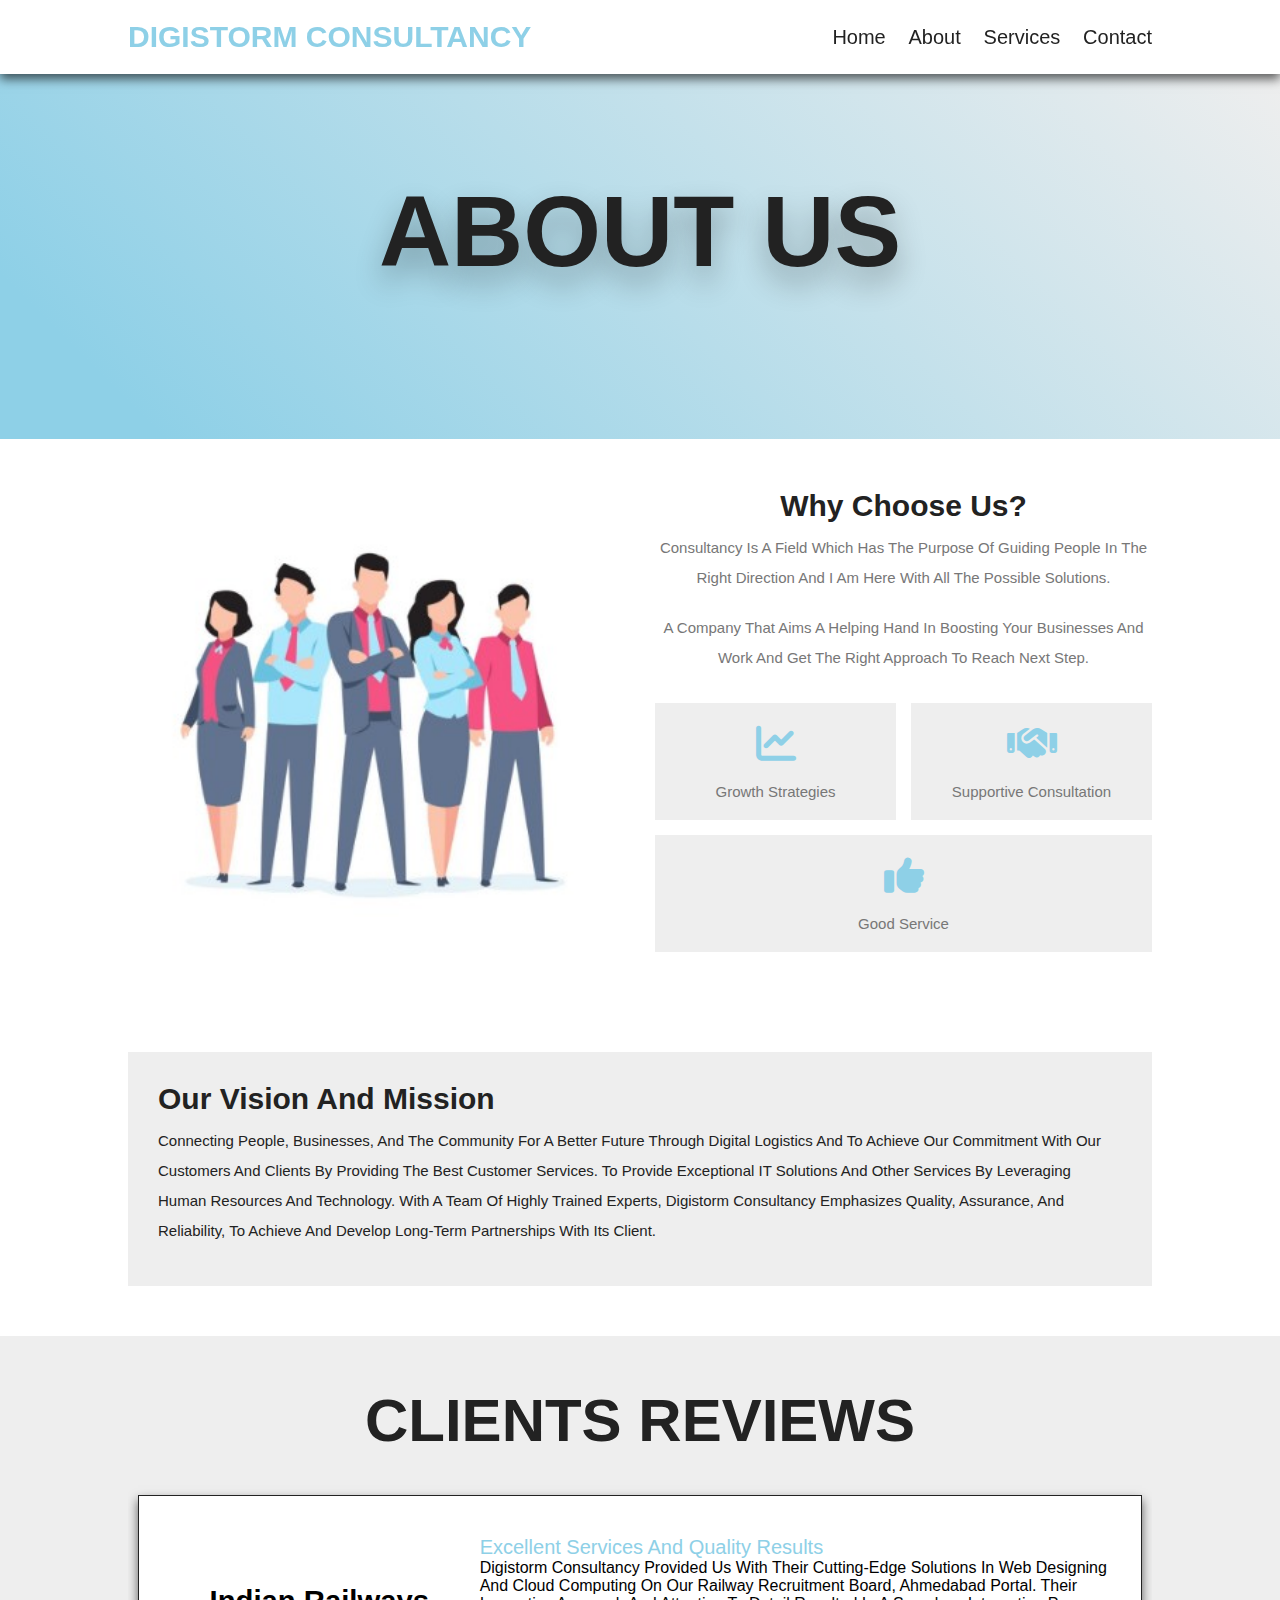
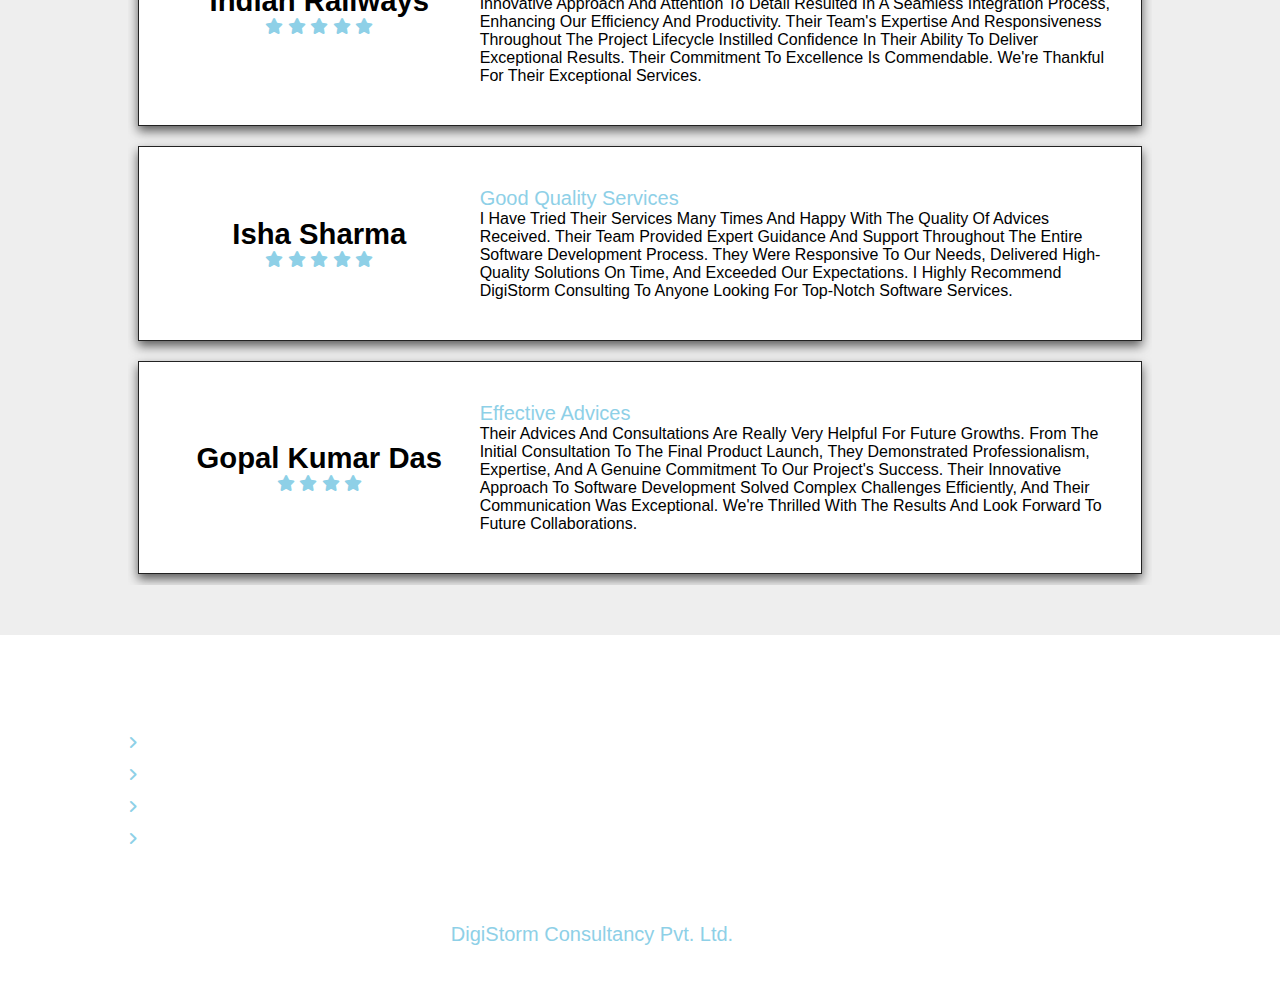
==== commit 6383c110: "client review revamped" ====
--- a/about.html
+++ b/about.html
@@ -1,249 +1,289 @@
 <!DOCTYPE html>
 <html lang="en">
+
 <head>
     <meta charset="UTF-8">
     <meta http-equiv="X-UA-Compatible" content="IE=edge">
     <meta name="viewport" content="width=device-width, initial-scale=1.0">
 
-   <!-- Swiper css link -->
-   <link rel="stylesheet" href="https://cdn.jsdelivr.net/npm/swiper@8/swiper-bundle.min.css" />
-    
-
-   <!-- Font Awesome cdn link -->
-   <link rel="stylesheet" href="https://cdnjs.cloudflare.com/ajax/libs/font-awesome/6.2.1/css/all.min.css">
-   <!-- custom css link -->
-   <link rel="stylesheet" href="style.css">
-    
+    <!-- Swiper css link -->
+    <link rel="stylesheet" href="https://cdn.jsdelivr.net/npm/swiper@8/swiper-bundle.min.css" />
+
+
+    <!-- Font Awesome cdn link -->
+    <link rel="stylesheet" href="https://cdnjs.cloudflare.com/ajax/libs/font-awesome/6.2.1/css/all.min.css">
+    <!-- custom css link -->
+    <link rel="stylesheet" href="style.css">
+    <link rel="stylesheet" href="about.css">
+
     <title>DigiStorm Consultancy</title>
 </head>
+
 <body>
 
-<!-- Header section starts -->
-<section class="header">
-    <a href="index.html" class="logo">DigiStorm Consultancy</a>
-
-    <nav class="navbar">
-        <a href="index.html">Home</a>
-        <a href="about.html">About</a>
-        <a href="services.html">Services</a>
-        <a href="contact.html">Contact</a>
-    </nav>
-
-    <div id="menu-btn" class="fas fa-bars"></div>
-</section>
-
-<!-- Header section ends -->
-
-
-<div class="heading">
-    <h1>About Us</h1>
-</div>
-
-<section class="about">
-
-    <div class="image">
-        <img src="Aboutpage.jpg" alt="">
+    <!-- Header section starts -->
+    <section class="header">
+        <a href="index.html" class="logo">DigiStorm Consultancy</a>
+
+        <nav class="navbar">
+            <a href="index.html">Home</a>
+            <a href="about.html">About</a>
+            <a href="services.html">Services</a>
+            <a href="contact.html">Contact</a>
+        </nav>
+
+        <div id="menu-btn" class="fas fa-bars"></div>
+    </section>
+
+    <!-- Header section ends -->
+
+
+    <div class="heading">
+        <h1>About Us</h1>
     </div>
 
-    <div class="content">
-        <h3>Why Choose Us?</h3>
-        <p>Consultancy is a field which has the purpose of guiding people in the right direction and I am here 
-        with all the possible solutions.</p>
-        <p>A company that aims a helping hand in boosting your businesses and work and get the right approach 
-        to reach next step.</p>
-        <div class="icons-container">
-            <div class="icons">
-                <i class="fa fa-line-chart" aria-hidden="true"></i>
-                <span>Growth Strategies</span>
-            </div>
-            <div class="icons">
-                <i class="fas fa-handshake"></i>
-                <span>Supportive Consultation</span>
-            </div>
-            <div class="icons">
-                <i class="fa-solid fa-thumbs-up"></i>
-                <span>Good Service</span>
-            </div>
-        </div>
-    </div>
-</section>
-
-
-<!-- Vission and Mission Section -->
-<section class="vision">
-    
-    <div class="content">
-    <h3>Our Vision and Mission</h3>
-    <p>Connecting people, businesses, and the community 
-    for a better future through digital logistics and to 
-    achieve our commitment with our customers and clients 
-    by providing the best customer services. To provide exceptional 
-    IT solutions and other services by leveraging human resources 
-    and technology. With a team of highly trained experts, 
-    Digistorm Consultancy emphasizes quality, assurance, and 
-    reliability, to achieve and develop long-term partnerships with its client.</p>
-</div>
-
-</section>
-
-<!-- Vission and Mission Section -->
-
-<!-- Reviews Section Starts -->
-<section class="reviews">
-
-    <h1 class="heading-title"> Clients Reviews</h1>
-
-    <div class="swiper reviews-slider">
-
-        <div class="swiper-wrapper">
-
-            <div class="swiper-slide slide">
-                <h3>Indian Railways</h3>
-                <div class="stars">
-                    <i class="fas fa-star"></i>
-                    <i class="fas fa-star"></i>
-                    <i class="fas fa-star"></i>
-                    <i class="fas fa-star"></i>
-                    <i class="fas fa-star"></i>
-                </div>                
-                <span>Excellent Services and Quality results</span>
-                <p>Digistorm Consultancy provided us with their cutting-edge 
-                    solutions in web designing and cloud computing on our Railway Recruitment Board, 
-                    Ahmedabad portal. Their innovative approach and attention 
-                    to detail resulted in a seamless integration process, enhancing 
-                    our efficiency and productivity. Their team's expertise and responsiveness throughout the project 
-                    lifecycle instilled confidence in their ability to deliver exceptional results. Their commitment to excellence is commendable. 
-                    We're thankful for their exceptional services.</p>
-                
-            </div>
-
-            <div class="swiper-slide slide">
-                <h3>Isha Sharma</h3>    
-                <div class="stars">
-                    <i class="fas fa-star"></i>
-                    <i class="fas fa-star"></i>
-                    <i class="fas fa-star"></i>
-                    <i class="fas fa-star"></i>
-                    <i class="fas fa-star"></i>
-                </div>
-                <span>Good quality services</span>
-                <p>I have tried their services many times 
-                and happy with the quality of advices received. 
-                Their team provided expert guidance and support 
-                throughout the entire software development process. They were responsive to our needs, 
-                delivered high-quality solutions on time, and exceeded our expectations. 
-                I highly recommend DigiStorm Consulting to anyone looking for top-notch software services.</p>
-                            
-            </div>
-
-            <div class="swiper-slide slide">
-                <h3>Gopal Kumar Das</h3>
-                <div class="stars">
-                    <i class="fas fa-star"></i>
-                    <i class="fas fa-star"></i>
-                    <i class="fas fa-star"></i>
-                    <i class="fas fa-star"></i>
-                </div>                
-                <span>Effective advices</span>
-                <p>Their advices and consultations are really very 
-                helpful for future growths. From the initial consultation to the final product launch, 
-                they demonstrated professionalism, expertise, and a genuine commitment to our project's success. 
-                Their innovative approach to software development solved complex challenges efficiently, and their 
-                communication was exceptional. We're thrilled with the results and look forward to future collaborations.</p>
-                
-            </div>
-
-            <div class="swiper-slide slide">
-                <h3>Radhika Shah</h3>
-                <div class="stars">
-                    <i class="fas fa-star"></i>
-                    <i class="fas fa-star"></i>
-                    <i class="fas fa-star"></i>
-                    <i class="fas fa-star"></i>
-                    <i class="fas fa-star"></i>
-                </div>                
-                <span>Good Customer Service</span>
-                <p>Good service and consultations received and 
-                very well management. Their attention to detail, technical prowess, and 
-                dedication to understanding our unique needs were impressive. 
-                The entire process was smooth and hassle-free, and we couldn't be 
-                happier with the outcome. We wholeheartedly endorse DigiStorm Consulting for any software consulting needs</p>
-                
-            </div>
-
-            <div class="swiper-slide slide">
-                <h3>Anjali Verma</h3>
-                <div class="stars">
-                    <i class="fas fa-star"></i>
-                    <i class="fas fa-star"></i>
-                    <i class="fas fa-star"></i>
-                    <i class="fas fa-star"></i>
-                    <i class="fas fa-star"></i>
-                </div>                
-                <span>Very Supportive</span>
-                <p>Tried their services many times and always a positive outcome.
-                    The level of professionalism and expertise they demonstrated throughout 
-                    the project was unparalleled. We're incredibly grateful for their contributions 
-                    and highly recommend their services to others.
-                </p>
-                
-            </div>
-
-            <div class="swiper-slide slide">
-                <h3>Parth Patel</h3>    
-                <div class="stars">
-                    <i class="fas fa-star"></i>
-                    <i class="fas fa-star"></i>
-                    <i class="fas fa-star"></i>
-                    <i class="fas fa-star"></i>
-                </div>                
-                <span>Qualtiy advices received and good customer service</span>
-                <p>I highly recommend their services for good and qualtiy consulting on many topics.
-                    Their team not only helped us build a robust software platform but also provided invaluable 
-                    strategic guidance that propelled our growth. They truly invested in our success, going above 
-                    and beyond to ensure our satisfaction. With DigiStorm Consulting, you're gaining a trusted partner in your journey.
-                </p>
-                
-            </div>
-
-        </div>
-        <div class="swiper-pagination"></div>
-        <div class="swiper-button-next"></div>
-        <div class="swiper-button-prev"></div>
-    </div>
-</section>
-
-<!-- Reviews Section Ends -->
-
-
-
-<!-- Footer section starts -->
-<section class="footer">
-
-    <div class="box-container">
-
-        <div class="box">
-            <h3>Quick links</h3>
-            <a href="index.html"><i class="fas fa-angle-right"></i>Home</a>
-            <a href="about.html"><i class="fas fa-angle-right"></i>About</a>
-            <a href="services.html"><i class="fas fa-angle-right"></i>Services</a>
-            <a href="contact.html"><i class="fas fa-angle-right"></i>Contact</a>
-        </div>
-    </div>
-
-    <div class="credit">Created by <span>DigiStorm Consultancy Pvt. Ltd. </span> | All Rights Reserved |</div>
-</section>
-<!-- Footer section ends -->
-
-
-
-
-
-<!-- Swiper JS Link -->
-<script src="https://cdn.jsdelivr.net/npm/swiper@8/swiper-bundle.min.js"></script>
-
-<!-- JQuery -->
-<script src="script.js"></script>
+    <section class="about">
+
+        <div class="image">
+            <img src="Aboutpage.jpg" alt="">
+        </div>
+
+        <div class="content">
+            <h3>Why Choose Us?</h3>
+            <p>Consultancy is a field which has the purpose of guiding people in the right direction and I am here
+                with all the possible solutions.</p>
+            <p>A company that aims a helping hand in boosting your businesses and work and get the right approach
+                to reach next step.</p>
+            <div class="icons-container">
+                <div class="icons">
+                    <i class="fa fa-line-chart" aria-hidden="true"></i>
+                    <span>Growth Strategies</span>
+                </div>
+                <div class="icons">
+                    <i class="fas fa-handshake"></i>
+                    <span>Supportive Consultation</span>
+                </div>
+                <div class="icons">
+                    <i class="fa-solid fa-thumbs-up"></i>
+                    <span>Good Service</span>
+                </div>
+            </div>
+        </div>
+    </section>
+
+
+    <!-- Vission and Mission Section -->
+    <section class="vision">
+
+        <div class="content">
+            <h3>Our Vision and Mission</h3>
+            <p>Connecting people, businesses, and the community
+                for a better future through digital logistics and to
+                achieve our commitment with our customers and clients
+                by providing the best customer services. To provide exceptional
+                IT solutions and other services by leveraging human resources
+                and technology. With a team of highly trained experts,
+                Digistorm Consultancy emphasizes quality, assurance, and
+                reliability, to achieve and develop long-term partnerships with its client.</p>
+        </div>
+
+    </section>
+
+    <!-- Vission and Mission Section -->
+
+    <!-- Reviews Section Starts -->
+    <section class="reviews">
+
+        <h1 class="heading-title"> Clients Reviews</h1>
+
+        <div class="review_container">
+            <div class="review">
+                <div class="client_name_rate">
+                    <div class="client">
+                        <h3>
+                            Indian Railways
+                        </h3>
+                    </div>
+                    <div class="rate">
+                        <i class="fas fa-star"></i>
+                        <i class="fas fa-star"></i>
+                        <i class="fas fa-star"></i>
+                        <i class="fas fa-star"></i>
+                        <i class="fas fa-star"></i>
+                    </div>
+                </div>
+                <div class="client_feedback">
+                    <div class="feedback_title">Excellent Services and Quality results</div>
+                    Digistorm Consultancy provided us with their cutting-edge
+                    solutions in web designing and cloud computing on our Railway Recruitment Board,
+                    Ahmedabad portal. Their innovative approach and attention
+                    to detail resulted in a seamless integration process, enhancing
+                    our efficiency and productivity. Their team's expertise and responsiveness throughout the project
+                    lifecycle instilled confidence in their ability to deliver exceptional results. Their commitment to
+                    excellence is commendable.
+                    We're thankful for their exceptional services.
+                </div>
+            </div>
+            <div class="review">
+                <div class="client_name_rate">
+                    <div class="client">
+                        <h3>
+                            Isha Sharma
+                        </h3>
+                    </div>
+                    <div class="rate">
+                        <i class="fas fa-star"></i>
+                        <i class="fas fa-star"></i>
+                        <i class="fas fa-star"></i>
+                        <i class="fas fa-star"></i>
+                        <i class="fas fa-star"></i>
+                    </div>
+                </div>
+                <div class="client_feedback">
+                    <div class="feedback_title">Good quality services</div>
+                    I have tried their services many times and happy with the quality of advices received. Their team
+                    provided expert guidance and support throughout the entire software development process. They were
+                    responsive to our needs, delivered high-quality solutions on time, and exceeded our expectations. I
+                    highly recommend DigiStorm Consulting to anyone looking for top-notch software services.
+                </div>
+            </div>
+
+            <div class="review">
+                <div class="client_name_rate">
+                    <div class="client">
+                        <h3>
+                            Gopal Kumar Das
+                        </h3>
+                    </div>
+                    <div class="rate">
+                        <i class="fas fa-star"></i>
+                        <i class="fas fa-star"></i>
+                        <i class="fas fa-star"></i>
+                        <i class="fas fa-star"></i>
+                    </div>
+                </div>
+                <div class="client_feedback">
+                    <div class="feedback_title">Effective advices</div>
+                    Their advices and consultations are really very helpful for future growths. From the initial
+                    consultation to the final product launch, they demonstrated professionalism, expertise, and a
+                    genuine
+                    commitment to our project's success. Their innovative approach to software development solved
+                    complex
+                    challenges efficiently, and their communication was exceptional. We're thrilled with the results and
+                    look forward to future collaborations.
+                </div>
+            </div>
+
+            <div class="review">
+                <div class="client_name_rate">
+                    <div class="client">
+                        <h3>
+                            Radhika Shah
+                        </h3>
+                    </div>
+                    <div class="rate">
+                        <i class="fas fa-star"></i>
+                        <i class="fas fa-star"></i>
+                        <i class="fas fa-star"></i>
+                        <i class="fas fa-star"></i>
+                        <i class="fas fa-star"></i>
+                    </div>
+                </div>
+                <div class="client_feedback">
+                    <div class="feedback_title">Good Customer Service</div>
+                    Good service and consultations received and very well management. Their attention to detail,
+                    technical
+                    prowess, and dedication to understanding our unique needs were impressive. The entire process was
+                    smooth
+                    and hassle-free, and we couldn't be happier with the outcome. We wholeheartedly endorse DigiStorm
+                    Consulting for any software consulting needs.
+                </div>
+            </div>
+
+            <div class="review">
+                <div class="client_name_rate">
+                    <div class="client">
+                        <h3>
+                            Anjali Verma
+                        </h3>
+                    </div>
+                    <div class="rate">
+                        <i class="fas fa-star"></i>
+                        <i class="fas fa-star"></i>
+                        <i class="fas fa-star"></i>
+                        <i class="fas fa-star"></i>
+                        <i class="fas fa-star"></i>
+                    </div>
+                </div>
+                <div class="client_feedback">
+                    <div class="feedback_title">Very Supportive</div>
+                    Tried their services many times and always a positive outcome. The level of professionalism and
+                    expertise they demonstrated throughout the project was unparalleled. We're incredibly grateful for
+                    their
+                    contributions and highly recommend their services to others.
+                </div>
+            </div>
+
+            <div class="review">
+                <div class="client_name_rate">
+                    <div class="client">
+                        <h3>
+                            Parth Patel
+                        </h3>
+                    </div>
+                    <div class="rate">
+                        <i class="fas fa-star"></i>
+                        <i class="fas fa-star"></i>
+                        <i class="fas fa-star"></i>
+                        <i class="fas fa-star"></i>
+                    </div>
+                </div>
+                <div class="client_feedback">
+                    <div class="feedback_title">Quality advices received and good customer service</div>
+                    I highly recommend their services for good and quality consulting on many topics. Their team not
+                    only
+                    helped us build a robust software platform but also provided invaluable strategic guidance that
+                    propelled our growth. They truly invested in our success, going above and beyond to ensure our
+                    satisfaction. With DigiStorm Consulting, you're gaining a trusted partner in your journey.
+                </div>
+            </div>
+        </div>
+
+
+    </section>
+
+    <!-- Reviews Section Ends -->
+
+
+
+    <!-- Footer section starts -->
+    <section class="footer">
+
+        <div class="box-container">
+
+            <div class="box">
+                <h3>Quick links</h3>
+                <a href="index.html"><i class="fas fa-angle-right"></i>Home</a>
+                <a href="about.html"><i class="fas fa-angle-right"></i>About</a>
+                <a href="services.html"><i class="fas fa-angle-right"></i>Services</a>
+                <a href="contact.html"><i class="fas fa-angle-right"></i>Contact</a>
+            </div>
+        </div>
+
+        <div class="credit">Created by <span>DigiStorm Consultancy Pvt. Ltd. </span> | All Rights Reserved |</div>
+    </section>
+    <!-- Footer section ends -->
+
+
+
+
+
+    <!-- Swiper JS Link -->
+    <script src="https://cdn.jsdelivr.net/npm/swiper@8/swiper-bundle.min.js"></script>
+
+    <!-- JQuery -->
+    <script src="script.js"></script>
 
 </body>
+
 </html>--- a/about.css
+++ b/about.css
@@ -0,0 +1,71 @@
+.review_container{
+    max-height: 700px;
+    overflow-y: scroll;
+    padding: 10px;
+}
+.review{
+    max-height: 300px;
+    display: grid;
+    grid-template-columns: 0.5fr 1fr;
+    background-color: var(--white);
+    padding: 40px 20px;
+    border: var(--border);
+    box-shadow: var(--box-shadow);
+    margin-bottom: 20px;
+}
+
+.client_name_rate{
+    display: flex;
+    flex-direction: column;
+    justify-content: center;
+    align-items: center;
+}
+
+.client_name_rate > .rate{
+    color: var(--main);
+    font-size: 16px;
+}
+
+.client{
+    font-weight: bold;
+    font-size: 25px;
+}
+
+.client_feedback{
+    font-size: 16px;
+}
+
+.client_feedback > .feedback_title{
+    font-size: 20px;
+    color: var(--main);;
+}
+
+
+@media (max-width:768px){
+    .review_container{
+        max-height: 500px;
+    }
+    .review{
+        grid-template-columns: 1fr;
+        max-height: fit-content;
+    }
+    .client_name_rate{
+        margin-bottom: 10px;
+    }
+    .feedback_title{
+        margin-bottom: 5px;
+    }
+}
+
+
+.review_container::-webkit-scrollbar{
+    width: 1rem;
+}
+
+.review_container::-webkit-scrollbar-thumb{
+    background: var(--main);
+}
+
+.review_container::-webkit-scrollbar-track{
+    background: var(--white);
+}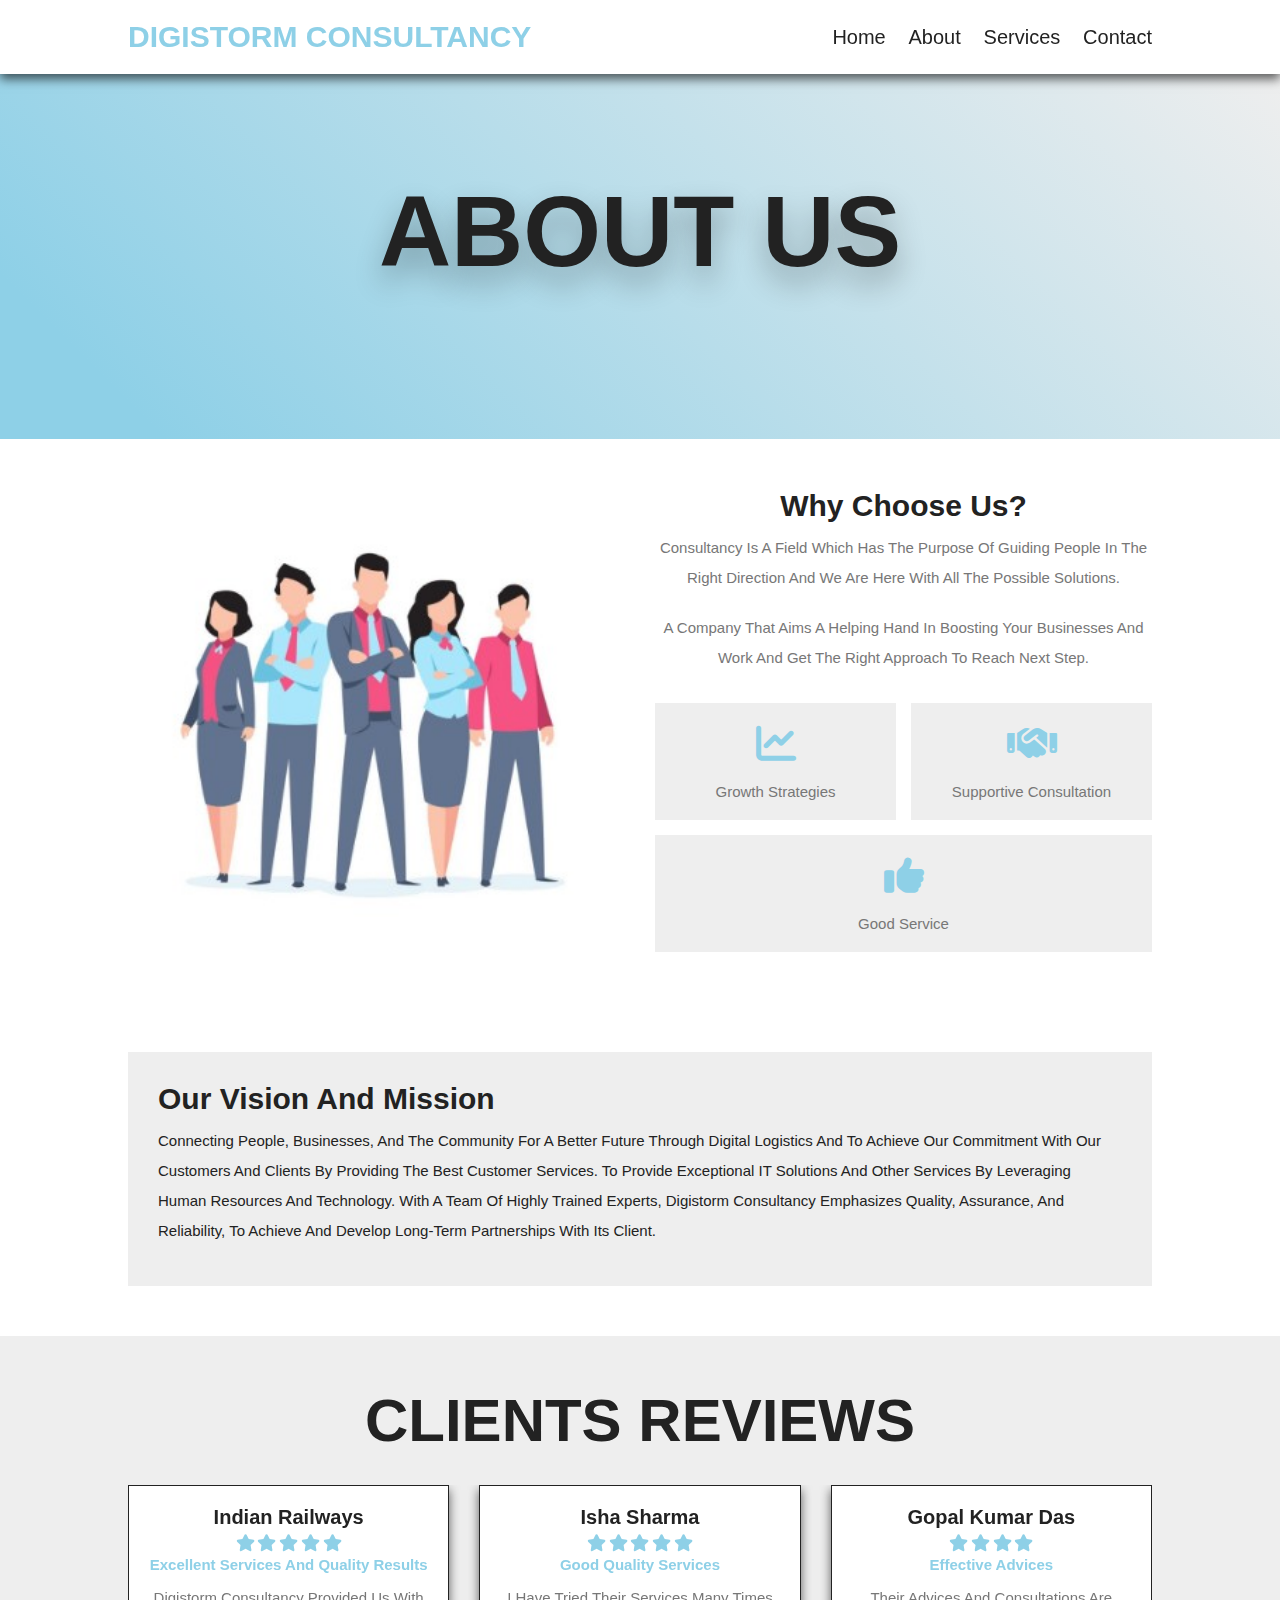
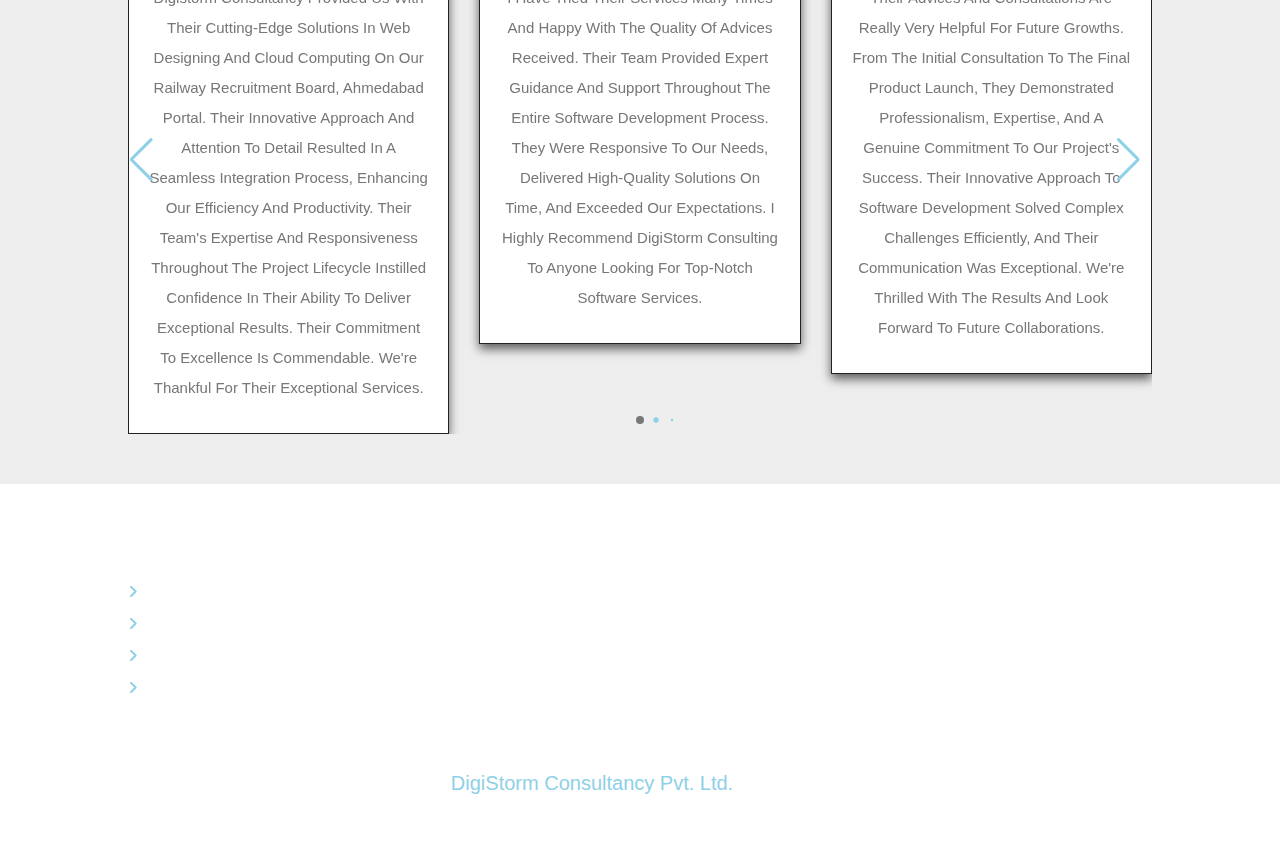
==== commit 51669113: "Add files via upload" ====
--- a/about.html
+++ b/about.html
@@ -1,289 +1,249 @@
 <!DOCTYPE html>
 <html lang="en">
-
 <head>
     <meta charset="UTF-8">
     <meta http-equiv="X-UA-Compatible" content="IE=edge">
     <meta name="viewport" content="width=device-width, initial-scale=1.0">
 
-    <!-- Swiper css link -->
-    <link rel="stylesheet" href="https://cdn.jsdelivr.net/npm/swiper@8/swiper-bundle.min.css" />
-
-
-    <!-- Font Awesome cdn link -->
-    <link rel="stylesheet" href="https://cdnjs.cloudflare.com/ajax/libs/font-awesome/6.2.1/css/all.min.css">
-    <!-- custom css link -->
-    <link rel="stylesheet" href="style.css">
-    <link rel="stylesheet" href="about.css">
-
+   <!-- Swiper css link -->
+   <link rel="stylesheet" href="https://cdn.jsdelivr.net/npm/swiper@8/swiper-bundle.min.css" />
+    
+
+   <!-- Font Awesome cdn link -->
+   <link rel="stylesheet" href="https://cdnjs.cloudflare.com/ajax/libs/font-awesome/6.2.1/css/all.min.css">
+   <!-- custom css link -->
+   <link rel="stylesheet" href="style.css">
+    
     <title>DigiStorm Consultancy</title>
 </head>
-
 <body>
 
-    <!-- Header section starts -->
-    <section class="header">
-        <a href="index.html" class="logo">DigiStorm Consultancy</a>
-
-        <nav class="navbar">
-            <a href="index.html">Home</a>
-            <a href="about.html">About</a>
-            <a href="services.html">Services</a>
-            <a href="contact.html">Contact</a>
-        </nav>
-
-        <div id="menu-btn" class="fas fa-bars"></div>
-    </section>
-
-    <!-- Header section ends -->
-
-
-    <div class="heading">
-        <h1>About Us</h1>
-    </div>
-
-    <section class="about">
-
-        <div class="image">
-            <img src="Aboutpage.jpg" alt="">
+<!-- Header section starts -->
+<section class="header">
+    <a href="index.html" class="logo">DigiStorm Consultancy</a>
+
+    <nav class="navbar">
+        <a href="index.html">Home</a>
+        <a href="about.html">About</a>
+        <a href="services.html">Services</a>
+        <a href="contact.html">Contact</a>
+    </nav>
+
+    <div id="menu-btn" class="fas fa-bars"></div>
+</section>
+
+<!-- Header section ends -->
+
+
+<div class="heading">
+    <h1>About Us</h1>
+</div>
+
+<section class="about">
+
+    <div class="image">
+        <img src="Aboutpage.jpg" alt="">
+    </div>
+
+    <div class="content">
+        <h3>Why Choose Us?</h3>
+        <p>Consultancy is a field which has the purpose of guiding people in the right direction and we are here 
+        with all the possible solutions.</p>
+        <p>A company that aims a helping hand in boosting your businesses and work and get the right approach 
+        to reach next step.</p>
+        <div class="icons-container">
+            <div class="icons">
+                <i class="fa fa-line-chart" aria-hidden="true"></i>
+                <span>Growth Strategies</span>
+            </div>
+            <div class="icons">
+                <i class="fas fa-handshake"></i>
+                <span>Supportive Consultation</span>
+            </div>
+            <div class="icons">
+                <i class="fa-solid fa-thumbs-up"></i>
+                <span>Good Service</span>
+            </div>
         </div>
-
-        <div class="content">
-            <h3>Why Choose Us?</h3>
-            <p>Consultancy is a field which has the purpose of guiding people in the right direction and I am here
-                with all the possible solutions.</p>
-            <p>A company that aims a helping hand in boosting your businesses and work and get the right approach
-                to reach next step.</p>
-            <div class="icons-container">
-                <div class="icons">
-                    <i class="fa fa-line-chart" aria-hidden="true"></i>
-                    <span>Growth Strategies</span>
+    </div>
+</section>
+
+
+<!-- Vission and Mission Section -->
+<section class="vision">
+    
+    <div class="content">
+    <h3>Our Vision and Mission</h3>
+    <p>Connecting people, businesses, and the community 
+    for a better future through digital logistics and to 
+    achieve our commitment with our customers and clients 
+    by providing the best customer services. To provide exceptional 
+    IT solutions and other services by leveraging human resources 
+    and technology. With a team of highly trained experts, 
+    Digistorm Consultancy emphasizes quality, assurance, and 
+    reliability, to achieve and develop long-term partnerships with its client.</p>
+</div>
+
+</section>
+
+<!-- Vission and Mission Section -->
+
+<!-- Reviews Section Starts -->
+<section class="reviews">
+
+    <h1 class="heading-title"> Clients Reviews</h1>
+
+    <div class="swiper reviews-slider">
+
+        <div class="swiper-wrapper">
+
+            <div class="swiper-slide slide">
+                <h3>Indian Railways</h3>
+                <div class="stars">
+                    <i class="fas fa-star"></i>
+                    <i class="fas fa-star"></i>
+                    <i class="fas fa-star"></i>
+                    <i class="fas fa-star"></i>
+                    <i class="fas fa-star"></i>
+                </div>                
+                <span>Excellent Services and Quality results</span>
+                <p>Digistorm Consultancy provided us with their cutting-edge 
+                    solutions in web designing and cloud computing on our Railway Recruitment Board, 
+                    Ahmedabad portal. Their innovative approach and attention 
+                    to detail resulted in a seamless integration process, enhancing 
+                    our efficiency and productivity. Their team's expertise and responsiveness throughout the project 
+                    lifecycle instilled confidence in their ability to deliver exceptional results. Their commitment to excellence is commendable. 
+                    We're thankful for their exceptional services.</p>
+                
+            </div>
+
+            <div class="swiper-slide slide">
+                <h3>Isha Sharma</h3>    
+                <div class="stars">
+                    <i class="fas fa-star"></i>
+                    <i class="fas fa-star"></i>
+                    <i class="fas fa-star"></i>
+                    <i class="fas fa-star"></i>
+                    <i class="fas fa-star"></i>
                 </div>
-                <div class="icons">
-                    <i class="fas fa-handshake"></i>
-                    <span>Supportive Consultation</span>
-                </div>
-                <div class="icons">
-                    <i class="fa-solid fa-thumbs-up"></i>
-                    <span>Good Service</span>
-                </div>
-            </div>
+                <span>Good quality services</span>
+                <p>I have tried their services many times 
+                and happy with the quality of advices received. 
+                Their team provided expert guidance and support 
+                throughout the entire software development process. They were responsive to our needs, 
+                delivered high-quality solutions on time, and exceeded our expectations. 
+                I highly recommend DigiStorm Consulting to anyone looking for top-notch software services.</p>
+                            
+            </div>
+
+            <div class="swiper-slide slide">
+                <h3>Gopal Kumar Das</h3>
+                <div class="stars">
+                    <i class="fas fa-star"></i>
+                    <i class="fas fa-star"></i>
+                    <i class="fas fa-star"></i>
+                    <i class="fas fa-star"></i>
+                </div>                
+                <span>Effective advices</span>
+                <p>Their advices and consultations are really very 
+                helpful for future growths. From the initial consultation to the final product launch, 
+                they demonstrated professionalism, expertise, and a genuine commitment to our project's success. 
+                Their innovative approach to software development solved complex challenges efficiently, and their 
+                communication was exceptional. We're thrilled with the results and look forward to future collaborations.</p>
+                
+            </div>
+
+            <div class="swiper-slide slide">
+                <h3>Radhika Shah</h3>
+                <div class="stars">
+                    <i class="fas fa-star"></i>
+                    <i class="fas fa-star"></i>
+                    <i class="fas fa-star"></i>
+                    <i class="fas fa-star"></i>
+                    <i class="fas fa-star"></i>
+                </div>                
+                <span>Good Customer Service</span>
+                <p>Good service and consultations received and 
+                very well management. Their attention to detail, technical prowess, and 
+                dedication to understanding our unique needs were impressive. 
+                The entire process was smooth and hassle-free, and we couldn't be 
+                happier with the outcome. We wholeheartedly endorse DigiStorm Consulting for any software consulting needs</p>
+                
+            </div>
+
+            <div class="swiper-slide slide">
+                <h3>Anjali Verma</h3>
+                <div class="stars">
+                    <i class="fas fa-star"></i>
+                    <i class="fas fa-star"></i>
+                    <i class="fas fa-star"></i>
+                    <i class="fas fa-star"></i>
+                    <i class="fas fa-star"></i>
+                </div>                
+                <span>Very Supportive</span>
+                <p>Tried their services many times and always a positive outcome.
+                    The level of professionalism and expertise they demonstrated throughout 
+                    the project was unparalleled. We're incredibly grateful for their contributions 
+                    and highly recommend their services to others.
+                </p>
+                
+            </div>
+
+            <div class="swiper-slide slide">
+                <h3>Parth Patel</h3>    
+                <div class="stars">
+                    <i class="fas fa-star"></i>
+                    <i class="fas fa-star"></i>
+                    <i class="fas fa-star"></i>
+                    <i class="fas fa-star"></i>
+                </div>                
+                <span>Qualtiy advices received and good customer service</span>
+                <p>I highly recommend their services for good and qualtiy consulting on many topics.
+                    Their team not only helped us build a robust software platform but also provided invaluable 
+                    strategic guidance that propelled our growth. They truly invested in our success, going above 
+                    and beyond to ensure our satisfaction. With DigiStorm Consulting, you're gaining a trusted partner in your journey.
+                </p>
+                
+            </div>
+
         </div>
-    </section>
-
-
-    <!-- Vission and Mission Section -->
-    <section class="vision">
-
-        <div class="content">
-            <h3>Our Vision and Mission</h3>
-            <p>Connecting people, businesses, and the community
-                for a better future through digital logistics and to
-                achieve our commitment with our customers and clients
-                by providing the best customer services. To provide exceptional
-                IT solutions and other services by leveraging human resources
-                and technology. With a team of highly trained experts,
-                Digistorm Consultancy emphasizes quality, assurance, and
-                reliability, to achieve and develop long-term partnerships with its client.</p>
+        <div class="swiper-pagination"></div>
+        <div class="swiper-button-next"></div>
+        <div class="swiper-button-prev"></div>
+    </div>
+</section>
+
+<!-- Reviews Section Ends -->
+
+
+
+<!-- Footer section starts -->
+<section class="footer">
+
+    <div class="box-container">
+
+        <div class="box">
+            <h3>Quick links</h3>
+            <a href="index.html"><i class="fas fa-angle-right"></i>Home</a>
+            <a href="about.html"><i class="fas fa-angle-right"></i>About</a>
+            <a href="services.html"><i class="fas fa-angle-right"></i>Services</a>
+            <a href="contact.html"><i class="fas fa-angle-right"></i>Contact</a>
         </div>
-
-    </section>
-
-    <!-- Vission and Mission Section -->
-
-    <!-- Reviews Section Starts -->
-    <section class="reviews">
-
-        <h1 class="heading-title"> Clients Reviews</h1>
-
-        <div class="review_container">
-            <div class="review">
-                <div class="client_name_rate">
-                    <div class="client">
-                        <h3>
-                            Indian Railways
-                        </h3>
-                    </div>
-                    <div class="rate">
-                        <i class="fas fa-star"></i>
-                        <i class="fas fa-star"></i>
-                        <i class="fas fa-star"></i>
-                        <i class="fas fa-star"></i>
-                        <i class="fas fa-star"></i>
-                    </div>
-                </div>
-                <div class="client_feedback">
-                    <div class="feedback_title">Excellent Services and Quality results</div>
-                    Digistorm Consultancy provided us with their cutting-edge
-                    solutions in web designing and cloud computing on our Railway Recruitment Board,
-                    Ahmedabad portal. Their innovative approach and attention
-                    to detail resulted in a seamless integration process, enhancing
-                    our efficiency and productivity. Their team's expertise and responsiveness throughout the project
-                    lifecycle instilled confidence in their ability to deliver exceptional results. Their commitment to
-                    excellence is commendable.
-                    We're thankful for their exceptional services.
-                </div>
-            </div>
-            <div class="review">
-                <div class="client_name_rate">
-                    <div class="client">
-                        <h3>
-                            Isha Sharma
-                        </h3>
-                    </div>
-                    <div class="rate">
-                        <i class="fas fa-star"></i>
-                        <i class="fas fa-star"></i>
-                        <i class="fas fa-star"></i>
-                        <i class="fas fa-star"></i>
-                        <i class="fas fa-star"></i>
-                    </div>
-                </div>
-                <div class="client_feedback">
-                    <div class="feedback_title">Good quality services</div>
-                    I have tried their services many times and happy with the quality of advices received. Their team
-                    provided expert guidance and support throughout the entire software development process. They were
-                    responsive to our needs, delivered high-quality solutions on time, and exceeded our expectations. I
-                    highly recommend DigiStorm Consulting to anyone looking for top-notch software services.
-                </div>
-            </div>
-
-            <div class="review">
-                <div class="client_name_rate">
-                    <div class="client">
-                        <h3>
-                            Gopal Kumar Das
-                        </h3>
-                    </div>
-                    <div class="rate">
-                        <i class="fas fa-star"></i>
-                        <i class="fas fa-star"></i>
-                        <i class="fas fa-star"></i>
-                        <i class="fas fa-star"></i>
-                    </div>
-                </div>
-                <div class="client_feedback">
-                    <div class="feedback_title">Effective advices</div>
-                    Their advices and consultations are really very helpful for future growths. From the initial
-                    consultation to the final product launch, they demonstrated professionalism, expertise, and a
-                    genuine
-                    commitment to our project's success. Their innovative approach to software development solved
-                    complex
-                    challenges efficiently, and their communication was exceptional. We're thrilled with the results and
-                    look forward to future collaborations.
-                </div>
-            </div>
-
-            <div class="review">
-                <div class="client_name_rate">
-                    <div class="client">
-                        <h3>
-                            Radhika Shah
-                        </h3>
-                    </div>
-                    <div class="rate">
-                        <i class="fas fa-star"></i>
-                        <i class="fas fa-star"></i>
-                        <i class="fas fa-star"></i>
-                        <i class="fas fa-star"></i>
-                        <i class="fas fa-star"></i>
-                    </div>
-                </div>
-                <div class="client_feedback">
-                    <div class="feedback_title">Good Customer Service</div>
-                    Good service and consultations received and very well management. Their attention to detail,
-                    technical
-                    prowess, and dedication to understanding our unique needs were impressive. The entire process was
-                    smooth
-                    and hassle-free, and we couldn't be happier with the outcome. We wholeheartedly endorse DigiStorm
-                    Consulting for any software consulting needs.
-                </div>
-            </div>
-
-            <div class="review">
-                <div class="client_name_rate">
-                    <div class="client">
-                        <h3>
-                            Anjali Verma
-                        </h3>
-                    </div>
-                    <div class="rate">
-                        <i class="fas fa-star"></i>
-                        <i class="fas fa-star"></i>
-                        <i class="fas fa-star"></i>
-                        <i class="fas fa-star"></i>
-                        <i class="fas fa-star"></i>
-                    </div>
-                </div>
-                <div class="client_feedback">
-                    <div class="feedback_title">Very Supportive</div>
-                    Tried their services many times and always a positive outcome. The level of professionalism and
-                    expertise they demonstrated throughout the project was unparalleled. We're incredibly grateful for
-                    their
-                    contributions and highly recommend their services to others.
-                </div>
-            </div>
-
-            <div class="review">
-                <div class="client_name_rate">
-                    <div class="client">
-                        <h3>
-                            Parth Patel
-                        </h3>
-                    </div>
-                    <div class="rate">
-                        <i class="fas fa-star"></i>
-                        <i class="fas fa-star"></i>
-                        <i class="fas fa-star"></i>
-                        <i class="fas fa-star"></i>
-                    </div>
-                </div>
-                <div class="client_feedback">
-                    <div class="feedback_title">Quality advices received and good customer service</div>
-                    I highly recommend their services for good and quality consulting on many topics. Their team not
-                    only
-                    helped us build a robust software platform but also provided invaluable strategic guidance that
-                    propelled our growth. They truly invested in our success, going above and beyond to ensure our
-                    satisfaction. With DigiStorm Consulting, you're gaining a trusted partner in your journey.
-                </div>
-            </div>
-        </div>
-
-
-    </section>
-
-    <!-- Reviews Section Ends -->
-
-
-
-    <!-- Footer section starts -->
-    <section class="footer">
-
-        <div class="box-container">
-
-            <div class="box">
-                <h3>Quick links</h3>
-                <a href="index.html"><i class="fas fa-angle-right"></i>Home</a>
-                <a href="about.html"><i class="fas fa-angle-right"></i>About</a>
-                <a href="services.html"><i class="fas fa-angle-right"></i>Services</a>
-                <a href="contact.html"><i class="fas fa-angle-right"></i>Contact</a>
-            </div>
-        </div>
-
-        <div class="credit">Created by <span>DigiStorm Consultancy Pvt. Ltd. </span> | All Rights Reserved |</div>
-    </section>
-    <!-- Footer section ends -->
-
-
-
-
-
-    <!-- Swiper JS Link -->
-    <script src="https://cdn.jsdelivr.net/npm/swiper@8/swiper-bundle.min.js"></script>
-
-    <!-- JQuery -->
-    <script src="script.js"></script>
+    </div>
+
+    <div class="credit">Created by <span>DigiStorm Consultancy Pvt. Ltd. </span> | All Rights Reserved |</div>
+</section>
+<!-- Footer section ends -->
+
+
+
+
+
+<!-- Swiper JS Link -->
+<script src="https://cdn.jsdelivr.net/npm/swiper@8/swiper-bundle.min.js"></script>
+
+<!-- JQuery -->
+<script src="script.js"></script>
 
 </body>
-
 </html>